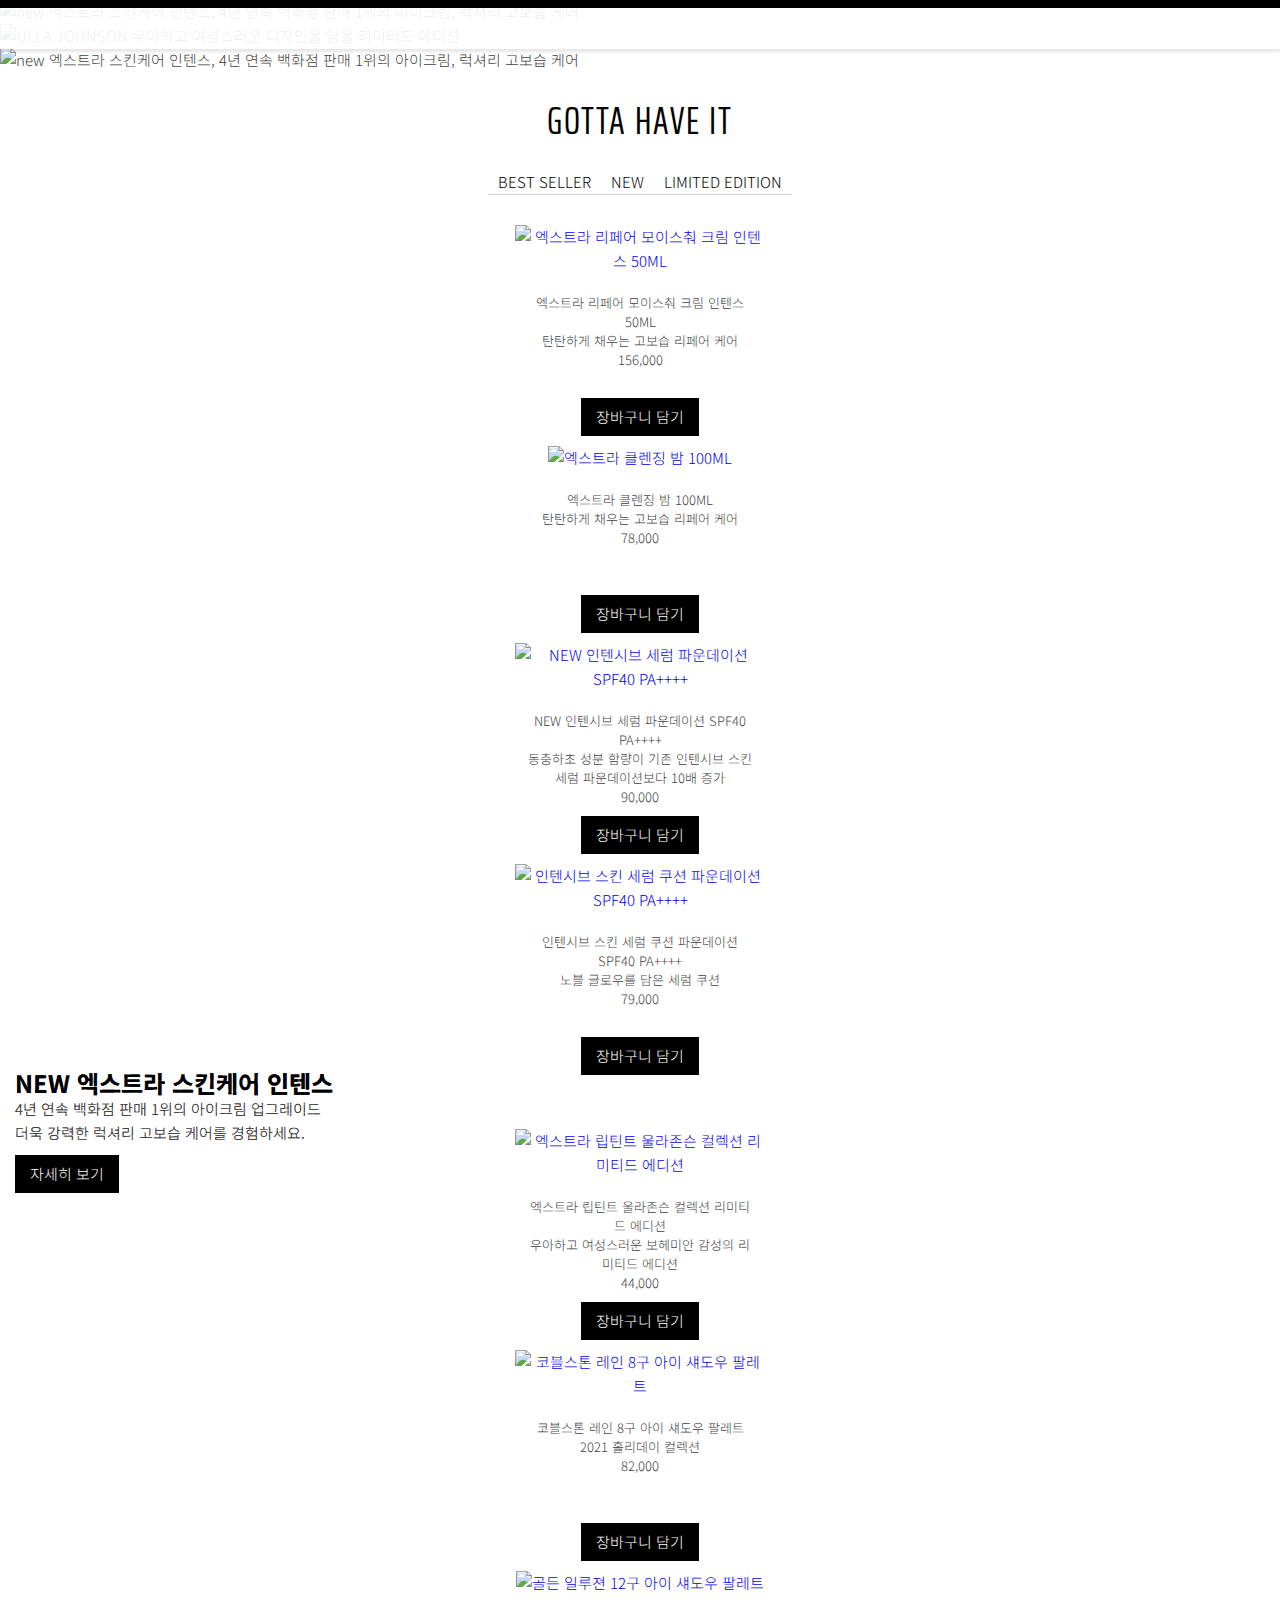
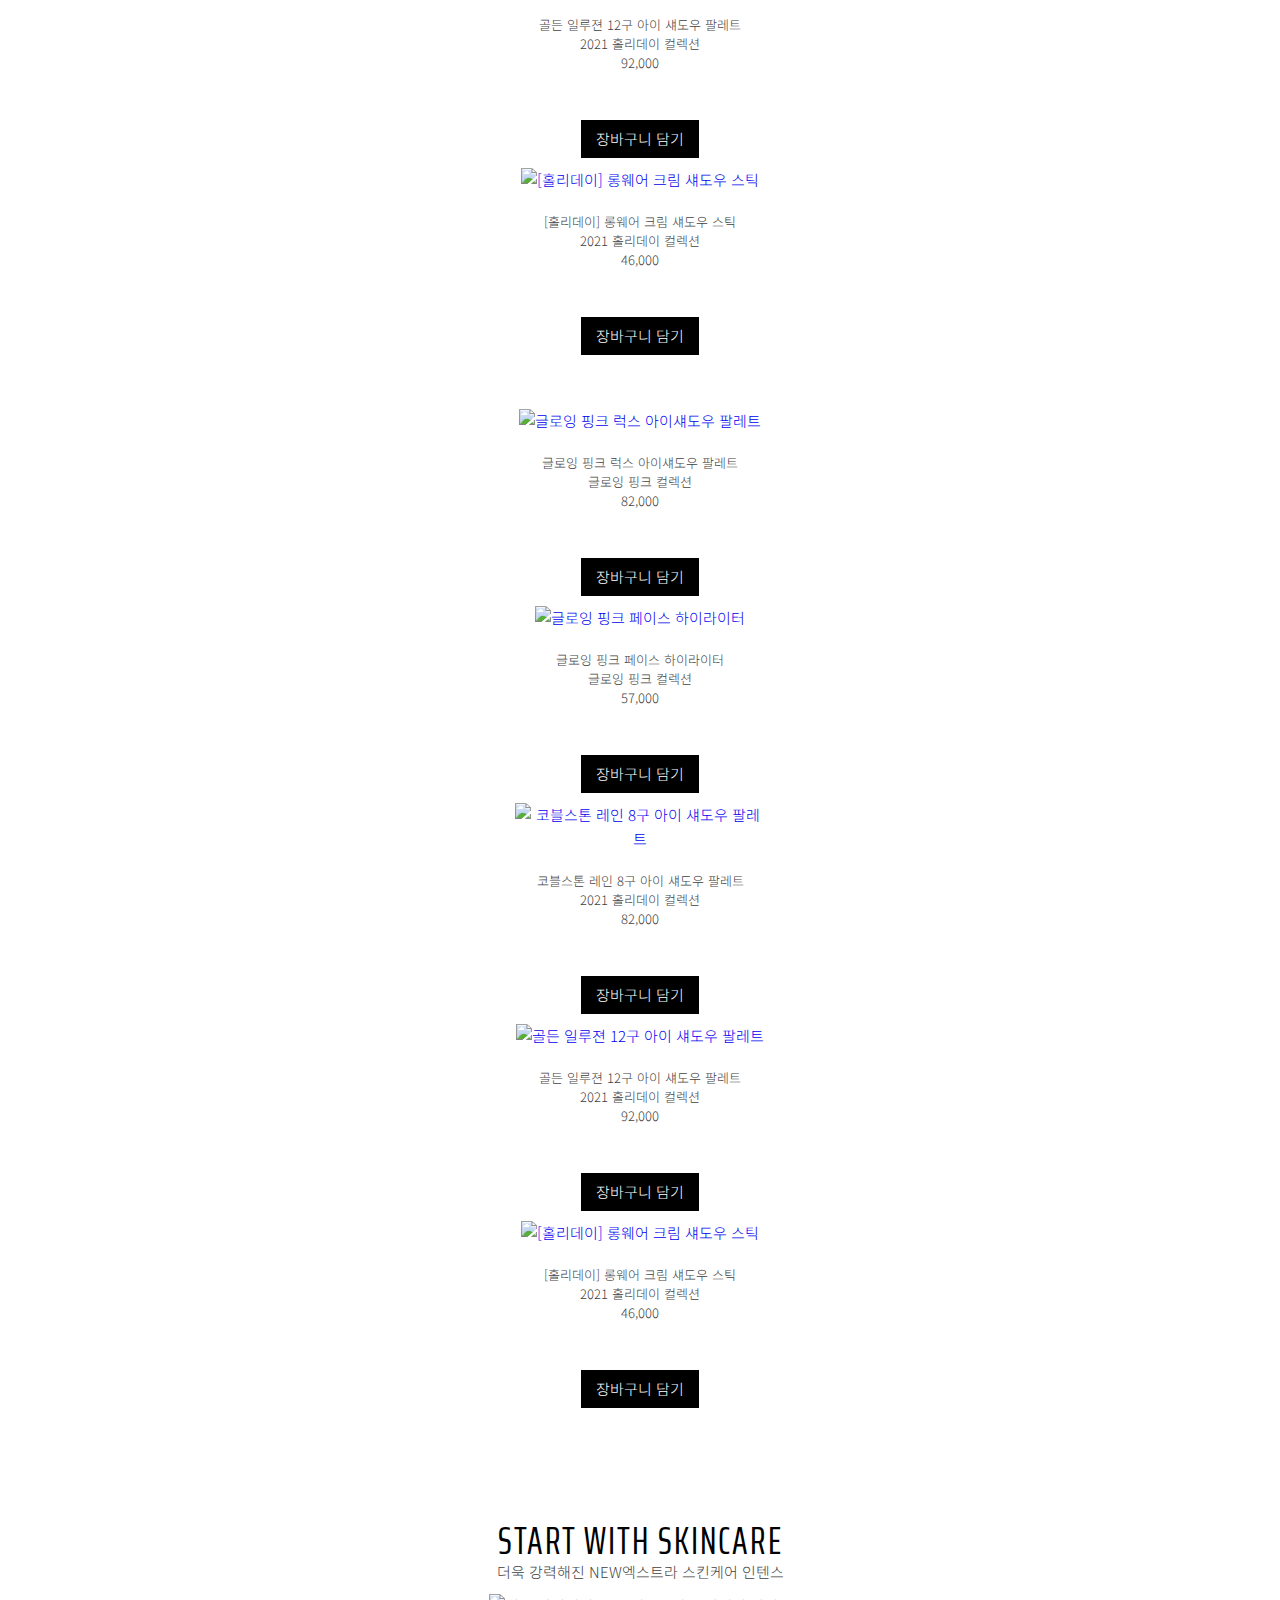
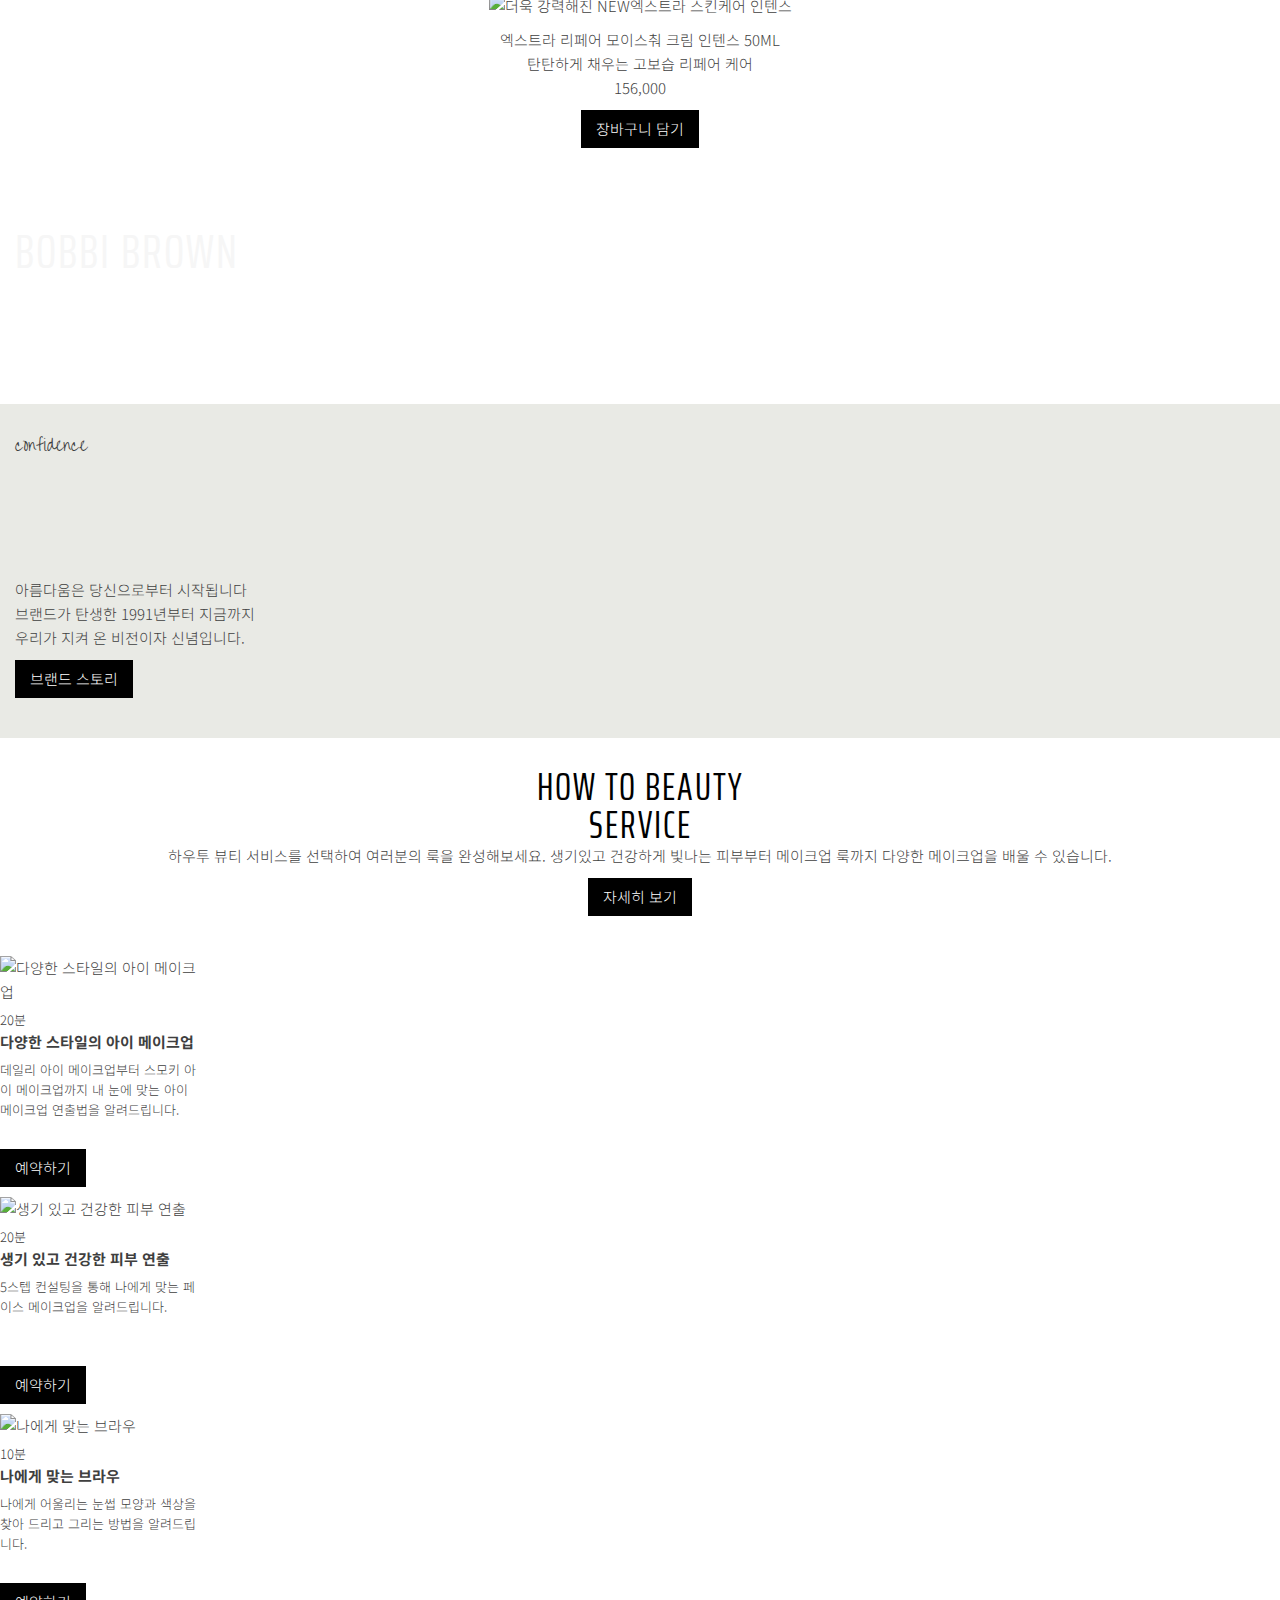
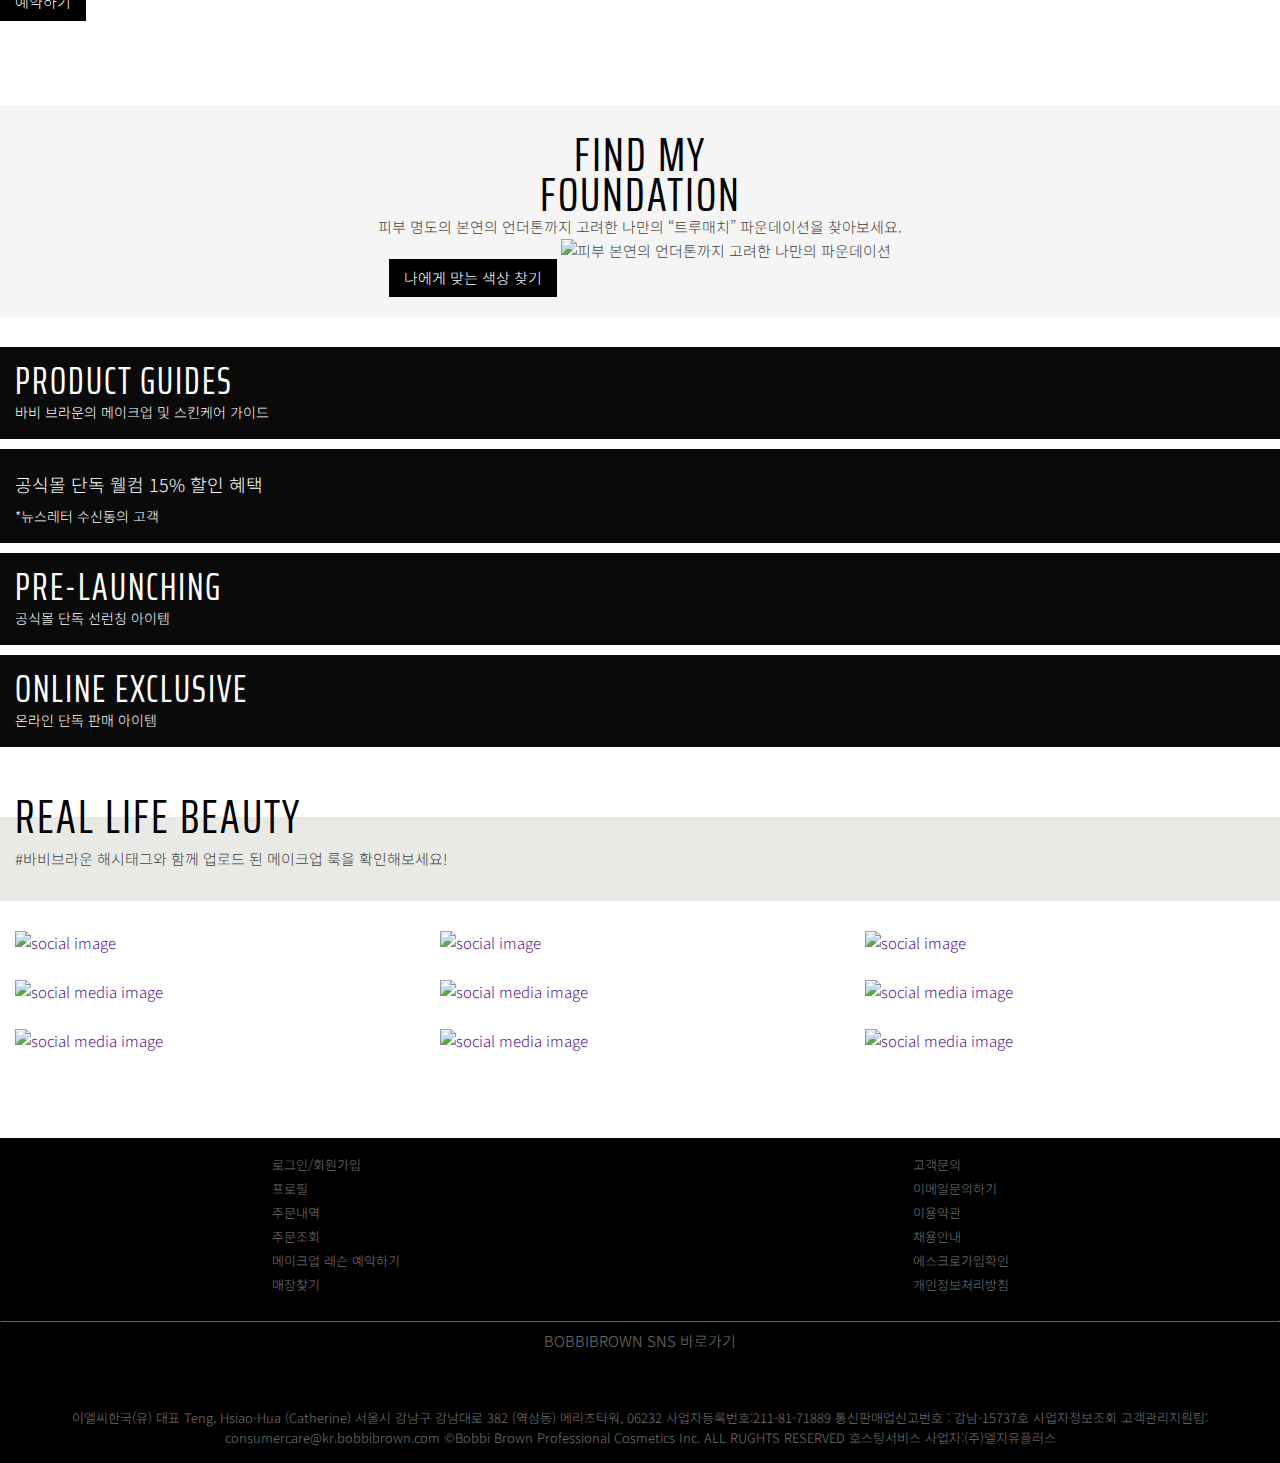
==== mobile/index.html @ a7381a96 "소스코드 업로드" ====
<!DOCTYPE html>
<html lang="ko">
<head>
    <meta charset="UTF-8">
    <meta http-equiv="X-UA-Compatible" content="IE=edge">
    <meta name="keywords" content="바비브라운 리뉴얼 개인 포트폴리오">    
    <meta name="description" content="바비브라운 리뉴얼 개인 포트폴리오 입니다">
    <meta name="viewport" content="width=device-width,initial-scale=1">
    <title>Home - BOBBIBROWN</title>
    <!--favicon-->
    <link rel="apple-touch-icon" sizes="57x57" href="images/favicon/apple-icon-57x57.png">
    <link rel="apple-touch-icon" sizes="60x60" href="images/favicon/apple-icon-60x60.png">
    <link rel="apple-touch-icon" sizes="72x72" href="images/favicon/apple-icon-72x72.png">
    <link rel="apple-touch-icon" sizes="76x76" href="images/favicon/apple-icon-76x76.png">
    <link rel="apple-touch-icon" sizes="114x114" href="images/favicon/apple-icon-114x114.png">
    <link rel="apple-touch-icon" sizes="120x120" href="images/favicon/apple-icon-120x120.png">
    <link rel="apple-touch-icon" sizes="144x144" href="images/favicon/apple-icon-144x144.png">
    <link rel="apple-touch-icon" sizes="152x152" href="images/favicon/apple-icon-152x152.png">
    <link rel="apple-touch-icon" sizes="180x180" href="images/favicon/apple-icon-180x180.png">
    <link rel="icon" type="image/png" sizes="192x192" href="images/favicon/android-icon-192x192.png">
    <link rel="icon" type="image/png" sizes="32x32" href="images/favicon/favicon-32x32.png">
    <link rel="icon" type="image/png" sizes="96x96" href="images/favicon/favicon-96x96.png">
    <link rel="icon" type="image/png" sizes="16x16" href="images/favicon/favicon-16x16.png">
    <link rel="manifest" href="images/favicon/manifest.json">
    <meta name="msapplication-TileColor" content="#ffffff">
    <meta name="msapplication-TileImage" content="images/favicon/ms-icon-144x144.png">
    <meta name="theme-color" content="#ffffff">
    <!-- Open graph -->
    <meta property="og:title" content="바비브라운 리뉴얼 개인 포트폴리오"/>
    <meta property="og:type" content="website"/>
    <meta property="og:url" content="http://suyeon30.dothome.co.kr/bobby_brown_renewal"/>
    <meta property="og:image" content="http://suyeon30.dothome.co.kr/bobby_brown_renewal/mobile/images/logo_fa.png"/>
    <meta property="og:description" content="바비브라운 리뉴얼 개인 포트폴리오 입니다."/>
    <!-- Global site tag (gtag.js) - Google Analytics -->
    <script async src="https://www.googletagmanager.com/gtag/js?id=G-91W7QT2H39"></script>
    <script>
        window.dataLayer = window.dataLayer || [];
        function gtag(){dataLayer.push(arguments);}
        gtag('js', new Date());
        gtag('config', 'G-91W7QT2H39');
    </script>
    <!-- modernizr -->
    <script src="https://cdnjs.cloudflare.com/ajax/libs/modernizr/2.8.3/modernizr.min.js" integrity="sha512-3n19xznO0ubPpSwYCRRBgHh63DrV+bdZfHK52b1esvId4GsfwStQNPJFjeQos2h3JwCmZl0/LgLxSKMAI55hgw==" crossorigin="anonymous" referrerpolicy="no-referrer"></script>
    <!-- jquery -->
    <script src="https://code.jquery.com/jquery-3.6.0.min.js" integrity="sha256-/xUj+3OJU5yExlq6GSYGSHk7tPXikynS7ogEvDej/m4=" crossorigin="anonymous"></script> 
    <!-- swiper js -->
    <link rel="stylesheet" href="https://unpkg.com/swiper@7/swiper-bundle.min.css"/>
    <script src="https://unpkg.com/swiper@7/swiper-bundle.min.js"></script>
    <!-- material icons -->
    <link rel="stylesheet" href="https://fonts.googleapis.com/icon?family=Material+Icons">
    
    <link rel="stylesheet" href="css/main.css">
    <script src="js/main.js"></script>
</head>
<body>
    <header class="fixed_header">
        <div class="container">      
            <div class="buttons_wrap">
                <button class="sprite aside">Aside Toggle Button</button>
                <button class="sprite search">search</button>
            </div>
            <h1 class="logo"><a href="index.html">logo</a></h1>
            <div class="buttons_wrap">
                <a href="login.html" class="sprite mypage">mypage</a>
                <a href="cart.html" class="sprite cart">cart</a>
            </div> 
        </div>
    </header>
    <main>
        <div class="search_form">  
            <button class="sprite close">닫기</button>  
            <form action="get">
                <input type="text" placeholder="검색" title="검색어 입력">
                <button class="sprite search">검색</button>
            </form>
        </div>
        <aside class="fif_pd">
            <button class="sprite close">Aside Toggle Button</button>
            <div class="aside_main">
                <ul class="main_menu">
                    <li><a href="">신제품</a>
                        <ul>
                            <li><a href="">신제품 전체보기</a></li>
                            <li><a href="">NEW 아이크림</a></li>
                            <li><a href="">NEW 모이스춰크림</a></li>
                            <li><a href="">NEW 클렌징 밤</a></li>
                            <li><a href="">세럼 파운데이션</a></li>
                            <li><a href="">톤업 세럼 프라이머</a></li>
                            <li><a href="">베스트셀러</a></li>
                            <li><a href="">머스트해브</a></li>
                            <li><a href="">MINIBAR</a></li>
                        </ul>
                    </li>
                    <li><a href="">베스트셀러</a>
                        <ul>
                            <li><a href="">엑스트라 립틴트</a></li>
                            <li><a href="">수딩 클렌징 오일</a></li>
                            <li><a href="">세럼 파운데이션</a></li>
                            <li><a href="">세럼 쿠션</a></li>
                        </ul>
                    </li>
                    <li><a href="">페이스</a>
                        <ul>
                            <li><a href="">NEW 세럼 파운데이션 출시</a></li>
                            <li><a href="">톤업 세럼 프라이머</a></li>
                            <li><a href="">퍼펙틀리 브라우 구매 혜택</a></li>
                            <li><a href="">파운데이션</a></li>
                            <li><a href="">쿠션</a></li>
                            <li><a href="">프라이머</a></li>
                            <li><a href="">코렉터 &amp; 컨실러</a></li>
                            <li><a href="">파우더</a></li>
                            <li><a href="">브러쉬</a></li>
                        </ul>
                    </li>
                    <li><a href="">메이크업</a>
                        <ul>
                            <li><a href="">바비 브라운 브라우 테스트</a></li>
                            <li><a href="">페이스</a></li>
                            <li><a href="">립</a></li>
                            <li><a href="">아이</a></li>
                            <li><a href="">치크</a></li>
                            <li><a href="">브러쉬 &amp; 툴</a></li>
                            <li><a href="">팔레트 &amp; 세트</a></li>
                            <li><a href="">Virtual Try-on</a></li>
                        </ul>
                    </li>
                    <li><a href="">스킨케어</a>
                        <ul>
                            <li><a href="">제품별</a></li>
                            <li><a href="">피부 고민별</a></li>
                            <li><a href="">피부 타입별</a></li>
                        </ul>
                    </li>
                    <li><a href="">버츄얼 서비스</a>
                        <ul>
                            <li><a href="">메이크업 레슨 예약하기</a></li>
                            <li><a href="">VIRTUAL TRY-ON</a></li>
                            <li><a href="">하우투 뷰티서비스</a></li>
                            <li><a href="">나에게 꼭 맞는 파운데이션 찾기</a></li>
                            <li><a href="">PRODUCT GUIDES</a></li>
                        </ul>
                    </li>
                    <li><a href="">브랜드 스토리</a>
                        <ul>
                            <li><a href="">바비 브라운 스토리</a></li>
                            <li><a href="">바비 브라운 프로 아티스트</a></li>
                            <li><a href="">프로 아티스트 팁</a></li>
                            <li><a href="">성분 용어 사전</a></li>
                            <li><a href="">소셜 갤러리</a></li>
                        </ul>
                    </li>
                    <li><a href="">공식몰 단독 혜택</a>
                        <ul>
                            <li><a href="">온라인 단독 판매</a></li>
                            <li><a href="">MINI BAR</a></li>
                        </ul>
                    </li>
                </ul>
                <div class="user_menu">
                    <ul>
                        <li><a href="">로그인/회원가입</a></li>
                        <li><a href="">내정보</a></li>
                        <li><a href="">매장찾기</a></li>
                        <li><a href="">바비 브라운 멤버쉽 혜택</a></li>
                        <li><a href="">메이크업 레슨 예약</a></li>
                        <li><a href="">고객센터</a></li>
                    </ul>
                </div>
            </div>
        </aside>
        <section class="main_slide">
            <div class="slide_wrapper swiper mySwiper">
                <ul class="swiper-wrapper">
                    <li class="swiper-slide">
                        <img src="https://res.cloudinary.com/suyeon/image/upload/v1648837965/bobbibrown/mobile/slide_01_bkefnw.jpg" alt="new 엑스트라 스킨케어 인텐스, 4년 연속 백화점 판매 1위의 아이크림, 럭셔리 고보습 케어">
                        <div class="slide_content container">
                            <h2>NEW 엑스트라 스킨케어 인텐스</h2>
                            <p>
                                4년 연속 백화점 판매 1위의 아이크림 업그레이드 <br>
                                더욱 강력한 럭셔리 고보습 케어를 경험하세요.
                            </p>
                            <a href="" class="btn">자세히 보기</a>
                        </div>
                    </li>
                    <li class="swiper-slide">
                        <img src="https://res.cloudinary.com/suyeon/image/upload/v1648837965/bobbibrown/mobile/slide_02_yufjym.jpg" alt="ULLA JOHNSON 우아하고 여성스러운 디자인을 담을 리미티드 에디션">
                        <div class="slide_content wh container">
                            <h2>ULLA JOHNSON</h2>
                            <p>
                                우아하고 여성스러운 디자인을 담은 리미티드 에디션<br>
                                엑스트라 립 틴트 &amp; 롱웨어 크림섀도우 스틱 듀오
                            </p>
                            <a href="" class="btn">자세히 보기</a>
                        </div>
                    </li>
                    <li class="swiper-slide">
                        <img src="https://res.cloudinary.com/suyeon/image/upload/v1648837964/bobbibrown/mobile/slide_03_mhy3ru.jpg" alt="new 엑스트라 스킨케어 인텐스, 4년 연속 백화점 판매 1위의 아이크림, 럭셔리 고보습 케어">
                        <div class="slide_content container">
                            <h2>NEW 엑스트라 스킨케어 인텐스</h2>
                            <p>
                                4년 연속 백화점 판매 1위의 아이크림 업그레이드 <br>
                                더욱 강력한 럭셔리 고보습 케어를 경험하세요.
                            </p>
                            <a href="" class="btn">자세히 보기</a>
                        </div>
                    </li>
                </ul>
                <div class="swiper-button-next"></div>
                <div class="swiper-button-prev"></div>
                <div class="swiper-pagination"></div>
            </div>
        </section>
        <section class="item_tab thirty_zero_pd">
            <h2 class="en_title en_small">gotta have it</h2>
            <ul class="item_tab_menu thirty_zero_pd">
                <li><a href="">best seller</a></li>
                <li><a href="">new</a></li>
                <li><a href="">limited edition</a></li>
            </ul>
            <div class="item_tab_content swiper">
                <ul class="best swiper-wrapper">
                    <li class="item swiper-slide">
                        <a href="detail.html">
                            <img src="https://res.cloudinary.com/suyeon/image/upload/v1648839425/bobbibrown/mobile/best_01_ilh0as.jpg" alt="엑스트라 리페어 모이스춰 크림 인텐스 50ML">
                            <div class="item_desc">
                                <h3>엑스트라 리페어 모이스춰 크림 인텐스 50ML</h3>
                                <p>탄탄하게 채우는 고보습 리페어 케어</p>
                                <p>156,000</p>
                            </div>
                        </a>
                        <a href="" class="btn">장바구니 담기</a>
                    </li>
                    <li class="item swiper-slide">
                        <a href="detail.html">
                            <img src="https://res.cloudinary.com/suyeon/image/upload/v1648839425/bobbibrown/mobile/best_02_nc1odf.jpg" alt="엑스트라 클렌징 밤 100ML">
                            <div class="item_desc">
                                <h3>엑스트라 클렌징 밤 100ML</h3>
                                <p>탄탄하게 채우는 고보습 리페어 케어</p>
                                <p>78,000</p>
                            </div>
                        </a>
                        <a href="" class="btn">장바구니 담기</a>
                    </li>
                    <li class="item swiper-slide">
                        <a href="detail.html">
                            <img src="https://res.cloudinary.com/suyeon/image/upload/v1648839425/bobbibrown/mobile/best_03_w9vkco.jpg" alt="NEW 인텐시브 세럼 파운데이션 SPF40 PA++++">
                            <div class="item_desc">
                                <h3>NEW 인텐시브 세럼 파운데이션 SPF40 PA++++</h3>
                                <p>동충하초 성분 함량이 기존 인텐시브 스킨 세럼 파운데이션보다 10배 증가</p>
                                <p>90,000</p>
                            </div>
                        </a>
                        <a href="" class="btn">장바구니 담기</a>
                    </li>
                    <li class="item swiper-slide">
                        <a href="detail.html">
                            <img src="https://res.cloudinary.com/suyeon/image/upload/v1648839426/bobbibrown/mobile/best_04_e7rahe.jpg" alt="인텐시브 스킨 세럼 쿠션 파운데이션 SPF40 PA++++">
                            <div class="item_desc">
                                <h3>인텐시브 스킨 세럼 쿠션 파운데이션 SPF40 PA++++</h3>
                                <p>노블 글로우를 담은 세럼 쿠션</p>
                                <p>79,000</p>
                            </div>
                        </a>
                        <a href="" class="btn">장바구니 담기</a>
                    </li>
                </ul>
                <div class="thirty_zero_pd">
                    <div class="swiper-pagination"></div>
                </div>
            </div>
            <div class="item_tab_content swiper">
                <ul class="new swiper-wrapper">
                    <li class="item swiper-slide">
                        <a href="detail.html">
                            <img src="https://res.cloudinary.com/suyeon/image/upload/v1648840747/bobbibrown/mobile/new_01_fkmc2q.jpg" alt="엑스트라 립틴트 울라존슨 컬렉션 리미티드 에디션">
                            <div class="item_desc">
                                <h3>엑스트라 립틴트 울라존슨 컬렉션 리미티드 에디션</h3>
                                <p>우아하고 여성스러운 보헤미안 감성의 리미티드 에디션</p>
                                <p>44,000</p>
                            </div>
                        </a>
                        <a href="" class="btn">장바구니 담기</a>
                    </li>
                    <li class="item swiper-slide">
                        <a href="detail.html">
                            <img src="https://res.cloudinary.com/suyeon/image/upload/v1648844244/bobbibrown/mobile/new_02_fvsb2q.jpg" alt="코블스톤 레인 8구 아이 섀도우 팔레트">
                            <div class="item_desc">
                                <h3>코블스톤 레인 8구 아이 섀도우 팔레트</h3>
                                <p>2021 홀리데이 컬렉션</p>
                                <p>82,000</p>
                            </div>
                        </a>
                        <a href="" class="btn">장바구니 담기</a>
                    </li>
                    <li class="item swiper-slide">
                        <a href="detail.html">
                            <img src="https://res.cloudinary.com/suyeon/image/upload/v1648839792/bobbibrown/mobile/new_03_fywrga.jpg" alt="골든 일루젼 12구 아이 섀도우 팔레트">
                            <div class="item_desc">
                                <h3>골든 일루젼 12구 아이 섀도우 팔레트</h3>
                                <p>2021 홀리데이 컬렉션</p>
                                <p>92,000</p>
                            </div>
                        </a>
                        <a href="" class="btn">장바구니 담기</a>
                    </li>
                    <li class="item swiper-slide">
                        <a href="detail.html">
                            <img src="https://res.cloudinary.com/suyeon/image/upload/v1648840747/bobbibrown/mobile/new_04_vwo8al.jpg" alt="[홀리데이] 롱웨어 크림 섀도우 스틱">
                            <div class="item_desc">
                                <h3>[홀리데이] 롱웨어 크림 섀도우 스틱</h3>
                                <p>2021 홀리데이 컬렉션</p>
                                <p>46,000</p>
                            </div>
                        </a>
                        <a href="" class="btn">장바구니 담기</a>
                    </li> 
                </ul>
                <div class="thirty_zero_pd">
                    <div class="swiper-pagination"></div>
                </div>
            </div>
            <div class="item_tab_content swiper">
                <ul class="limit swiper-wrapper">
                    <li class="item swiper-slide">
                        <a href="detail.html">
                            <img src="https://res.cloudinary.com/suyeon/image/upload/v1648840661/bobbibrown/mobile/limit_01_cwcmnl.jpg" alt="글로잉 핑크 럭스 아이섀도우 팔레트"> 
                            <div class="item_desc">
                                <h3>글로잉 핑크 럭스 아이섀도우 팔레트</h3>
                                <p>글로잉 핑크 컬렉션</p>
                                <p>82,000</p>
                            </div>     
                        </a>
                        <a href="" class="btn">장바구니 담기</a>
                    </li>
                    <li class="item swiper-slide">
                        <a href="detail.html">
                            <img src="https://res.cloudinary.com/suyeon/image/upload/v1648840661/bobbibrown/mobile/limit_02_qxyg1g.jpg" alt="글로잉 핑크 페이스 하이라이터">
                            <div class="item_desc">
                                <h3>글로잉 핑크 페이스 하이라이터</h3>
                                <p>글로잉 핑크 컬렉션</p>
                                <p>57,000</p>
                            </div>        
                        </a>
                        <a href="cart.html" class="btn">장바구니 담기</a>
                    </li>
                    <li class="item swiper-slide">
                        <a href="detail.html">
                            <img src="https://res.cloudinary.com/suyeon/image/upload/v1648844244/bobbibrown/mobile/new_02_fvsb2q.jpg" alt="코블스톤 레인 8구 아이 섀도우 팔레트">
                            <div class="item_desc">
                                <h3>코블스톤 레인 8구 아이 섀도우 팔레트</h3>
                                <p>2021 홀리데이 컬렉션</p>
                                <p>82,000</p>
                            </div>
                        </a>
                        <a href="" class="btn">장바구니 담기</a>
                    </li>
                    <li class="item swiper-slide">
                        <a href="detail.html">
                            <img src="https://res.cloudinary.com/suyeon/image/upload/v1648839792/bobbibrown/mobile/new_03_fywrga.jpg" alt="골든 일루젼 12구 아이 섀도우 팔레트">
                            <div class="item_desc">
                                <h3>골든 일루젼 12구 아이 섀도우 팔레트</h3>
                                <p>2021 홀리데이 컬렉션</p>
                                <p>92,000</p>
                            </div>
                        </a>
                        <a href="" class="btn">장바구니 담기</a>
                    </li>
                    <li class="item swiper-slide">
                        <a href="detail.html">
                            <img src="https://res.cloudinary.com/suyeon/image/upload/v1648840747/bobbibrown/mobile/new_04_vwo8al.jpg" alt="[홀리데이] 롱웨어 크림 섀도우 스틱">
                            <div class="item_desc">
                                <h3>[홀리데이] 롱웨어 크림 섀도우 스틱</h3>
                                <p>2021 홀리데이 컬렉션</p>
                                <p>46,000</p>
                            </div>
                        </a>
                        <a href="" class="btn">장바구니 담기</a>
                    </li>
                </ul>
                <div class="thirty_zero_pd">
                    <div class="swiper-pagination"></div>
                </div>
            </div>
        </section>
        <section class="care thirty_fif_pd">
            <h2 class="en_title en_small">start with skincare</h2>
            <p>더욱 강력해진 NEW엑스트라 스킨케어 인텐스</p>
            <img src="https://res.cloudinary.com/suyeon/image/upload/v1648840806/bobbibrown/mobile/care_hivtum.jpg" alt="더욱 강력해진 NEW엑스트라 스킨케어 인텐스">
            <div>
                <ul>
                    <li>
                        <h3>엑스트라 리페어 모이스춰 크림 인텐스 50ML</h3>
                        <p>탄탄하게 채우는 고보습 리페어 케어</p>
                        <p>156,000</p>
                        <a href="" class="btn">장바구니 담기</a>
                    </li>
                </ul>
            </div>
        </section>
        <section class="makeup thirty_fif_pd">        
            <h2 class="hidden">make up</h2>
            <p class="moving_text en_title">bobbi brown</p>
            <ul class="makeup_links">
                <li class="lips">
                    <a href="list.html">
                        <img src="https://res.cloudinary.com/suyeon/image/upload/v1648840895/bobbibrown/mobile/makeup_lips_zp9zxb.jpg" alt="makeup lips">
                        <p class="link en_title">lips</p>
                    </a>
                </li>
                <li class="eyes">
                    <a href="list.html">
                        <img src="https://res.cloudinary.com/suyeon/image/upload/v1648840895/bobbibrown/mobile/makeup_eye_w8yce0.jpg" alt="makeup eyes">
                        <p class="link en_title">eyes</p>
                    </a>
                </li>
                <li class="face">
                    <a href="list.html">
                        <img src="https://res.cloudinary.com/suyeon/image/upload/v1648840895/bobbibrown/mobile/makeup_face_dcgw18.jpg" alt="makeup face">
                        <p class="link en_title">face</p>
                    </a>
                </li>
                <li class="cheek">
                    <a href="list.html">
                        <img src="https://res.cloudinary.com/suyeon/image/upload/v1648839164/bobbibrown/mobile/makeup_cheek_vecog3.jpg" alt="makeup cheek">
                        <p class="link en_title">cheek</p>
                    </a>
                </li>
            </ul>
        </section>
        <section class="brand thirty_fif_pd">
            <p class="title_small">confidence</p>
            <h2 class="en_title">
                <span>beauty</span>
                <span>begins</span>
                <span>with you</span>
            </h2>
            <p>
                아름다움은 당신으로부터 시작됩니다<br>
                브랜드가 탄생한 1991년부터 지금까지<br>
                우리가 지켜 온 비전이자 신념입니다.
            </p>
            <a href="#" class="btn">브랜드 스토리</a>
        </section>
        <section>
            <div class="how_to thirty_zero_pd">
                <h2 class="en_title en_small">
                    how to beauty<br>
                    service
                </h2>
                <p>
                    하우투 뷰티 서비스를 선택하여 여러분의 룩을 완성해보세요.
                    생기있고 건강하게 빛나는 피부부터 메이크업 룩까지 다양한 메이크업을 배울 수 있습니다.
                </p>
                <a href="" class="btn">자세히 보기</a>
            </div>
            <div class="how_to_wrap swiper">  
                <ul class="how_to_list swiper-wrapper">
                    <li class="swiper-slide">
                        <img src="https://res.cloudinary.com/suyeon/image/upload/v1648838793/bobbibrown/mobile/howto_01_laj9zm.jpg" alt="다양한 스타일의 아이 메이크업">
                        <div class="how_to_desc">
                            <p class="">20분</p>
                            <h3>다양한 스타일의 아이 메이크업</h3>
                            <p>데일리 아이 메이크업부터 스모키 아이 메이크업까지 내 눈에 맞는 아이 메이크업 연출법을 알려드립니다.</p>
                        </div>
                        <a href="" class="btn">예약하기</a>
                    </li>
                    <li class="swiper-slide">
                        <img src="https://res.cloudinary.com/suyeon/image/upload/v1648838794/bobbibrown/mobile/howto_02_gxt2yd.jpg" alt="생기 있고 건강한 피부 연출">
                        <div class="how_to_desc">
                            <p class="">20분</p>
                            <h3>생기 있고 건강한 피부 연출</h3>
                            <p>5스텝 컨설팅을 통해 나에게 맞는 페이스 메이크업을 알려드립니다.</p>
                        </div>
                        <a href="" class="btn">예약하기</a>
                    </li>
                    <li class="swiper-slide">
                        <img src="https://res.cloudinary.com/suyeon/image/upload/v1648838793/bobbibrown/mobile/howto_03_jzy9vj.jpg" alt="나에게 맞는 브라우">
                        <div class="how_to_desc">
                            <p class="">10분</p>
                            <h3>나에게 맞는 브라우</h3>
                            <p>나에게 어울리는 눈썹 모양과 색상을 찾아 드리고 그리는 방법을 알려드립니다.</p>
                        </div>
                        <a href="" class="btn">예약하기</a>
                    </li>
                </ul>
                <div>
                    <div class="swiper-pagination"></div>
                </div>
            </div>
        </section>
        <section class="find_fd">
            <h2 class="en_title">
                <span>find my</span>
                <span>foundation</span>
            </h2>
            <p>피부 명도의 본연의 언더톤까지 고려한 나만의 &ldquo;트루매치&rdquo; 파운데이션을 찾아보세요.</p>
            <a href="#" class="btn">나에게 맞는 색상 찾기</a>
            <img src="https://res.cloudinary.com/suyeon/image/upload/v1648838927/bobbibrown/mobile/find_fd_laeaf4.jpg" alt="피부 본연의 언더톤까지 고려한 나만의 파운데이션">
        </section>
        <section class="shop_content thirty_zero_pd">
            <h2 class="hidden thirty_zero_pd">shop content</h2>
            <ul>
                <li>
                    <a href="">
                        <h3 class="en_title en_small">product guides</h3>
                        <p>바비 브라운의 메이크업 및 스킨케어 가이드</p>
                    </a>
                </li>
                <li>
                    <a href="">
                        <h3>공식몰 단독 웰컴 15% 할인 혜택</h3>
                        <p>*뉴스레터 수신동의 고객</p>
                    </a>
                </li>
                <li>
                    <a href="">
                        <h3 class="en_title en_small">pre-launching</h3>
                        <p>공식몰 단독 선런칭 아이템</p>
                    </a>
                </li>
                <li>
                    <a href="">
                        <h3 class="en_title en_small">online exclusive</h3>
                        <p>온라인 단독 판매 아이템</p>
                    </a>
                </li>
            </ul>
        </section>
        <section class="sns thirty_zero_pd ">
            <div class="sns_bg thirty_fif_pd">
                <h2 class="en_title">real life beauty</h2>
                <p>#바비브라운 해시태그와 함께 업로드 된 메이크업 룩을 확인해보세요!</p>
            </div>
            <div class="container">
                <ul>
                    <li><a href=""><img src="https://res.cloudinary.com/suyeon/image/upload/v1648837964/bobbibrown/mobile/sns_01_opww6d.jpg" alt="social image"></a></li>
                    <li><a href=""><img src="https://res.cloudinary.com/suyeon/image/upload/v1648837964/bobbibrown/mobile/sns_02_jxyxbj.jpg" alt="social image"></a></li>
                    <li><a href=""><img src="https://res.cloudinary.com/suyeon/image/upload/v1648837964/bobbibrown/mobile/sns_03_oabg1g.jpg" alt="social image"></a></li>
                    <li><a href=""><img src="https://res.cloudinary.com/suyeon/image/upload/v1648837964/bobbibrown/mobile/sns_04_mneyfr.jpg" alt="social media image"></a></li>
                    <li><a href=""><img src="https://res.cloudinary.com/suyeon/image/upload/v1648837964/bobbibrown/mobile/sns_05_wazmvs.jpg" alt="social media image"></a></li>
                    <li><a href=""><img src="https://res.cloudinary.com/suyeon/image/upload/v1648837965/bobbibrown/mobile/sns_06_kqhpu8.jpg" alt="social media image"></a></li>
                    <li><a href=""><img src="https://res.cloudinary.com/suyeon/image/upload/v1648837965/bobbibrown/mobile/sns_07_kwlg97.jpg" alt="social media image"></a></li>
                    <li><a href=""><img src="https://res.cloudinary.com/suyeon/image/upload/v1648837965/bobbibrown/mobile/sns_08_mist46.jpg" alt="social media image"></a></li>
                    <li><a href=""><img src="https://res.cloudinary.com/suyeon/image/upload/v1648837965/bobbibrown/mobile/sns_09_doodhv.jpg" alt="social media image"></a></li>
                </ul>
            </div>
        </section>
        <button class="go_top"><span class="material-icons">north</span></button>
    </main>
    <footer>
        <div class="container">
            <ul>
                <li><a href="">로그인/회원가입</a></li>
                <li><a href="">프로필</a></li>
                <li><a href="">주문내역</a></li>
                <li><a href="">주문조회</a></li>
                <li><a href="">메이크업 레슨 예약하기</a></li>
                <li><a href="">매장찾기</a></li>
            </ul>    
            <ul>
                <li><a href="">고객문의</a></li>
                <li><a href="">이메일문의하기</a></li>
                <li><a href="">이용약관</a></li>
                <li><a href="">채용안내</a></li>
                <li><a href="">에스크로가입확인</a></li>
                <li><a href="">개인정보처리방침</a></li>
            </ul>
        </div>
        <hr>
        <p>BOBBIBROWN SNS 바로가기</p>
        <ul class="shortcut_sns">
            <li><a href="" target="_blank" rel="noreferrer noopener" class="sprite facebook">facebook</a></li>
            <li><a href="" target="_blank" rel="noreferrer noopener" class="sprite pinterest">pinterest</a></li>
            <li><a href="" target="_blank" rel="noreferrer noopener" class="sprite instagram">instagram</a></li>
            <li><a href="" target="_blank" rel="noreferrer noopener" class="sprite youtube">youtube</a></li>
        </ul>
        <address>
            <p>
                이엘씨한국(유) 대표 Teng, Hsiao-Hua (Catherine)
                서울시 강남구 강남대로 382 (역삼동) 메리츠타워, 06232
                사업자등록번호:211-81-71889
                통신판매업신고번호 : 강남-15737호 <a href="">사업자정보조회</a> 
                고객관리지원팀: <a href="mailto:consumercare@kr.bobbibrown.com">consumercare@kr.bobbibrown.com</a>
                &copy;Bobbi Brown Professional
                Cosmetics Inc. ALL RUGHTS RESERVED
                호스팅서비스 사업자:(주)엘지유플러스
            </p>
        </address>
    </footer>
</body>
</html>
---- mobile/css/main.css ----
@import url(reset.css);
@import url('https://fonts.googleapis.com/css2?family=Noto+Sans+KR:wght@300;400;700&display=swap');
@import url('https://fonts.googleapis.com/css2?family=Saira+Extra+Condensed&display=swap');
@import url('https://fonts.googleapis.com/css2?family=Over+the+Rainbow&display=swap');
@import url('https://fonts.googleapis.com/css2?family=Libre+Baskerville:wght@400;700&display=swap');
/* font-family: 'Saira Extra Condensed', sans-serif; */
/* font-family: 'Over the Rainbow', cursive; */
/* font-family: 'Libre Baskerville', serif; */
body {
    font-family: 'Noto Sans KR', sans-serif;
    font-size: 15px;
    line-height: 24px;
    font-weight: 300;
    color: #3F3F3F;
    overflow-y: auto;
    -ms-overflow-style: none;
}
body::-webkit-scrollbar {
    display: none;
    width: 0 !important;
}
body.open_aside,
body.search_open {
    overflow: hidden;
}
p,h1,h2,h3 {
    cursor: default;
}
.en_title {
    font-family: 'Saira Extra Condensed', sans-serif;
    font-weight: 400;
    text-transform: uppercase;
    letter-spacing: 2px;
    font-size: 48px;
    line-height: 40px;
}
.en_small {
    font-size: 38px;
    line-height: 38px;
}
.title_small {
    font-family: 'Over the Rainbow', cursive;
    font-size: 16px;
}
h2 {
    font-size: 28px;
    line-height: 28px;
    color:#000;
}
img {
    width: 100%;
    vertical-align: top;
}
.container {
    padding: 0 15px;
}
.thirty_zero_pd {
    padding: 30px 0;
}
.thirty_fif_pd {
    padding: 30px 15px;
}
.fif_pd {
    padding: 15px;
}
.hidden {
    display: none;
}
a {
    text-decoration: none;
}
.go_top {
    position: fixed; 
    width: 40px; 
    height: 40px; 
    border-radius: 20px;
    background: rgba(0,0,0,.2); 
    right: 30px; 
    bottom: 50px;
    border: none;
    padding: 0;
    z-index: 5;
    display: none;
}
.go_top span {
    line-height: 40px;
    color: #fff; 
}
.btn {
    background: #000;
    color: #fff;
    padding: 7px 15px;
    display: inline-block;
    margin: 10px 0;
    border: none;
}
.sprite {
    background: url('https://res.cloudinary.com/suyeon/image/upload/v1648843747/bobbibrown/mobile/sprite_yopt1s.png') no-repeat;
    background-size: 204px 43px;
    text-indent: -9999em;
    border: none;
    padding: 0;
    display: block;
}
.sprite.search {
    width: 19px;
    height: 19px;
}
.sprite.cart {
    width: 14px;
    height: 19px;
    background-position: -23.5px 0;
}
.sprite.mypage {
    width: 14px;
    height: 19px;
    background-position: -23px -22px;
}
.sprite.aside {
    width: 18px;
    height: 18px;
    background-position: -45px 0.5px;
}
.sprite.close {
    width: 18px;
    height: 18px;
    background-position: -45px -22.5px;
}
.sprite.goback {
    width: 19px;
    height: 15px;
    background-position: 0 -24px;
}
.sprite.facebook {
    width: 30px;
    height: 30px;
    background-position: -69px 0;
}
.sprite.pinterest {
    width: 30px;
    height: 30px;
    background-position: -103px 0;
}
.sprite.instagram {
    width: 30px;
    height: 30px;
    background-position: -137px 0;
}
.sprite.youtube {
    width: 30px;
    height: 30px;
    background-position: -171px 0;
}
.close_btn {
    text-indent: -9999em;
    border: none;
    background-color: transparent;
    position: relative;
    cursor: pointer;
    padding: 0;
}
.close_btn:before,
.close_btn:after {
    content: '';
    position: absolute;
    background-color: #666;
    left: 50%;
    top: 50%;
    transform: translate(-50%,-50%) rotate(45deg);
}
.close_btn:before {
    width: 1px;
    height: 15px;
}
.close_btn:after {
    width: 15px;
    height: 1px;
}
/*---------HEADER---------*/
.fixed_header {
    position: fixed;
    left: 0; 
    top: 0; 
    right: 0;
    z-index: 5;
    background: rgba(255,255,255,.9);
    box-shadow: 0 3px 3px rgba(0,0,0,.1);
}
header {
    border-top: 8px solid #000;
}
header >.container {
    display: flex;
    align-items: center;
    gap: 30px;
    padding: 11px 15px 15px;
}
.fixed_header >.container {
    display: flex;
    justify-content: space-between;
    align-items: center;
    padding: 11px 15px;
}
.buttons_wrap {
    display: flex;
    gap: 10px;
}
main {
    position: relative;
}
.search_form {
    position: fixed;
    left: 0;
    right: 0;
    top: 0;
    bottom: 0;
    background: #fff;
    z-index: 55;
    display: none;
    border-top: 8px solid #000;
    padding: 15px;
}
.search_open .search_form {
    display: block;
}
.search_form form {
    height: 35px;
    display: flex;
    align-items: center;
    justify-content: center;
}
.search_form input{
    border: none;
    border-bottom: 3px solid #000;
    height: 100%;
    width: 60%;
}
.search_form input:focus {
    outline: none;
}
.search_form >p {
   text-align: right;
   padding: 0 5%;
   margin-bottom: 20px;
}
.search_form input[type='text'],
input[type='number'],
textarea {
  font-size: 16px;
}
.header {
    display: flex;
    justify-content: space-between; 
    padding: 10px 0px;
}
.logo a {
    display: block;
    width: 150px;
    height: 19px;
    background: url('https://res.cloudinary.com/suyeon/image/upload/v1648845937/bobbibrown/mobile/logo_x2_khuhzq.png') no-repeat;
    background-size: 100% 100%;
    text-indent: -9999em;
}
/*---------ASIDE---------*/
aside {
    position: fixed;
    background: #fff;
    top: 0;
    bottom: 0;
    width: 100%;
    right: 100%;
    transition: .3s;
    z-index: 999;
    overflow-y: auto;
    box-sizing: border-box;
    border-top: 8px solid #000;
}
.open_aside aside {
    right: 0;
}
aside .main_menu {
    margin: 30px 0;
}
aside .main_menu > li {
    font-size: 20px;
    padding: 10px 0;
    border-bottom: 1px solid rgb(228, 228, 228);
}
aside .main_menu > li >ul {
    padding: 20px 0;
    display: none;
}
aside .main_menu > li >ul >li {
    font-size: 15px;
    line-height: 35px;
}
aside ul li a {
    color: #000;
}
aside .aside {
    position: absolute;
    top: 2%;
    right: 4%;
}
/*--------main_slide--------*/
.slide_content {
    position: absolute;
    left: 0;
    top: 18%;
}
.slide_content.wh >* {
    color: #fff;
}
.slide_content.wh h2 {
    font-family: 'Libre Baskerville', serif; 
    font-size: 28px;
}
.slide_content.wh .btn {
    background: #fff;
    color:#000;
}
.main_slide .swiper-pagination {
    top: 92%;
    width: 85%;
    left: 7.5%;    
    border-radius: 2px;
    overflow: hidden;
}
.main_slide .swiper-pagination-progressbar-fill {
    background: rgb(44, 44, 44);
}
.swiper-button-next,
.swiper-button-prev {
    color: rgba(0,0,0,.2);
}
.slide_content h2 {
    font-size: 24px;
    font-weight: bold;
}
/* ---------tab--------- */
.item_tab,.care,.how_to {
    text-align: center;
}
.item_tab_menu {
    display: flex;
    justify-content: center;
}
.item_tab_menu >li {
    border-bottom: 1px solid #d4d4d4;
    text-transform: uppercase;
} 
.item_tab_menu >li a {
    padding: 3px 10px;
    color: #000;
}
.item_tab_menu >li.active {
    border-bottom: 1px solid #000;
}
.item_tab_content .item {
    width: 250px;
    margin: 0 auto;
}
.item_tab_content .item_desc {
    margin-top: 20px;
    padding: 0 10px;
    font-size: 13px;
    line-height: 19px;
    color: rgb(63, 63, 63);
    height: 95px;
}
.swiper-pagination-bullet-active {
    background: #666;
}
.item_tab_content > div,
.how_to_wrap >div {
    position: relative;
    height: 24px;
    padding: 10px 0;
}
.item_tab_content .swiper-pagination,
.how_to_wrap .swiper-pagination {
    left: 50%;
    top: 50%;
    bottom: 0;
    transform: translate(-50%,-50%);
}
.how_to_wrap >div {
    margin-bottom: 30px;
}
.care li{
    padding: 10px 0;
}
.care > p {
    padding-bottom: 10px;
}
/* ---------find foundation--------- */
.find_fd {
    background: #F5F5F5;
    text-align: center;
    padding-top: 30px;
}
.find_fd >p {
   padding: 0 40px;
    width: 100%;
    box-sizing: border-box;
    display: inline-block;
}
.find_fd .btn {
    margin:20px auto;
}
/* ---------MAKE UP--------- */
.makeup,
.brand {
    overflow: hidden;
}
.makeup .moving_text {
    text-transform: uppercase;
    color: #F6F6F6;
    font-size: 48px;
    line-height: 48px;
}
.makeup_links {
    display: flex;
    flex-wrap: wrap;
    gap: 2%;
}
.makeup_links > li {
    width: 49%;
    position: relative;
    margin-bottom: 2%;
    opacity: 0;
}
.makeup_links.active > li:nth-child(odd){
    animation: fadeRight .5s 0.3s forwards;
}
.makeup_links.active > li:nth-child(even){
    animation: fadeLeft .5s 0.3s forwards;
}
@keyframes fadeRight {
    0%{transform: translateX(-100%); opacity: 0;}
    100%{transform: translateX(0); opacity: 1;}
}
@keyframes fadeLeft {
    0%{transform: translateX(100%); opacity: 0;}
    100%{transform: translateX(0); opacity: 1;}
}
.makeup_links a {
    display: block;
    color: #fff;
}
.makeup_links .link {
    position: absolute;
    left: 50%;
    top: 50%;
    transform:translate(-50%,-50%);
    font-size: 40px;
}
/* --------- BRAND --------- */
.brand {
    background-color: rgb(233, 234, 229);
}
.brand h2 span,
.find_fd h2 span {
    display: block;
}
.brand h2 {
    opacity: 0;
}
.brand.active h2 {
    animation: fadeRight .5s 0.3s forwards;
}
/* --------- HOW TO --------- */
.slick-slide {
    margin: 0 5px;
}
.how_to_desc{
    height: 135px;
}
.how_to_desc h3{
   font-weight: bold;
}
.how_to_desc p{
   font-size: 13px;
   line-height: 20px;
   padding-top: 6px;
}
.how_to_list li{
    width: 200px;
}
.shop_content li {
    padding: 15px 15px;
    background:rgb(10, 10, 10);
    margin-bottom: 10px;
}
.shop_content .en {
    font-size: 24px;
}
.shop_content li a {
    color: #fff;
}
.shop_content li p {
    font-size: 14px;
}
.shop_content li:nth-child(2) h3 {
    font-size: 18px;
    line-height: 40px;
}
/* --------- SNS --------- */
.sns_bg {
    background: #E9EAE5;
    position: relative;
}
.sns_bg h2 {
    position: absolute;
    top: 0;
    left: 15px;
    transform: translateY(-50%);
}
.sns ul {
    display: flex;
    flex-wrap: wrap;
    gap: 2%;
}
.sns ul li {
    width: 32%;
    margin-bottom: 2%;
}
.sns .container {
    margin: 30px 0;
}
/* --------- FOOTER --------- */
footer {
    background: #000;
    text-align: center;
    color: #757474;
}
footer a,
footer > p {
    color: #757474;
    font-weight: 300;
}
footer >.container {
    display: flex;
    flex-wrap: wrap;
    justify-content: space-around;
    text-align: left;
    padding: 15px 15px;
}
footer li:not(.shortcut_sns li) {
    font-size: 13px;
}
footer .shortcut_sns {
    display: flex;
    justify-content: center;
    gap: 5px;
    padding: 5px 0;
}
footer address {
    font-size: 13px;
    line-height: 20px;
    padding: 15px 15px;
}
/* --------- list.html --------- */
.product_list_top {
    position: relative;
}
.product_list_top h2 {
    position: absolute;
    left: 50%;
    top: 50%;
    transform: translate(-50%,-50%);
    color: #fff;
    white-space: nowrap;
}
.filter_sort {
    display: flex;
    justify-content: space-between;
    font-size: 13px;
}
.filter {
    border: 1px solid rgb(99, 98, 98);
    width: 45%;
    border: 1px solid #ccc;
    padding: 0 10px;
    box-sizing: border-box;
}
.filter h2 {
    font-size: 16px;
    line-height: 27px;
    margin: 0;
    font-size: 13px;
    color: #666;
}
.product_list {
    display: flex;
    flex-wrap: wrap;
    justify-content: space-between;
    gap: 4%;
}
.product_list li {
    width: 48%;
    display: flex;
    flex-direction: column;
    align-items: center;
    justify-content: center;
    margin-bottom: 4%;
}
.product_list li a:first-child {
    color: #666;
}
.product_list .product_desc {
    display: flex;
    flex-direction: column;
    align-items: center;
    text-align: center;
    font-size: 13px;
}
.product_desc .desc {
    font-size: 12px;
}
.read_more {
    display: block;
    margin: 20px auto;
}
/* --------- login.html --------- */
.login_top {
    width: 40%;
    margin: 70px auto 0;
    text-align: center;
}
.join_form form {
    width: 80%;
    margin: 0 auto;
}
.join_form fieldset {
    display: flex;
    flex-direction: column;
    justify-content: center;
    gap: 4px;
}
.join_form fieldset > div {
    text-align: center; 
}
.join_form .input {
    width: 100%;
    padding: 7px 15px;
    box-sizing: border-box;
    line-height: 24px;
    border: 1px solid rgb(163, 163, 163);
}
.join_form .input:focus {
    outline: none;
}
.join_form .btn {
    width: 100%;
    box-sizing: border-box;
    line-height: 24px;
}
.join_form p {
    font-size: 13px;
}
.join_form p > a {
    text-decoration: underline;
    color: #666;
}
.join_form input.error {
    border-color: red;
    box-shadow: 0 0 6px rgba(255,0,0,0.4);
}
/* --------- detail.html --------- */
.location {
    display: flex;
    justify-content: space-between;
}
.location ul {
    display: flex;
    justify-content: space-between;
}
.location a {
    color:#666;
}
.location ul li:not(:last-child):after {
    content: '/';
    padding: 0 5px;
}
.product_title {
    display: flex;
    justify-content: space-between;
}
.rating i {
    color:rgb(134, 134, 134);
}
.product_slide .swiper-slide {
    display: flex;
    justify-content: center;
    align-items: center;
    margin-bottom: 30px;
}
.product_slide img {
    width:60%;
}
.color_title {
    font-size: 19px;
}
.product_price {
    display: flex;
    flex-direction: column;
    gap: 5px;
    border: 1px solid;
    border-color: #f3f3f3 transparent #f3f3f3 transparent;
}
.product_price > div {
    display: flex;
    justify-content: space-between;
}
.right {
    text-align: right;
}
.left {
    text-align: left;
}
.total {
    font-size: 18px;
    font-weight: bold;
}
.unitprice span {
    font-size: 12px;
}
.mycolor {
    display: flex;
    flex-direction: column;
    text-align: center;
    gap: 20px;
}
.color_box {
    display: flex;
    justify-content: center;
    gap: 20px;
}
.colors {
    display: flex;
    justify-content: center;
    align-items: center;
    flex-wrap: wrap;
    gap: 5px;
}
.colors span {
    width: 25px;
    height: 25px;
    background: #ccc;
    text-indent: -9999em;
    cursor: pointer;
    border: 1px solid transparent;
}
.colors span.active {
    border: 1px solid #000;
}
.select_wrap {
    position: relative;
}
select { 
    -webkit-appearance: none;
    -moz-appearance: none; 
    appearance: none;
    border: 1px solid #ccc;
    color: #666;
    font-weight: lighter;
    background-color: #fff;
}
.sort .select_wrap,
.mycolor .select_wrap {
    width: 45%;
}
.sort select,
.select_colors {
    padding: 3px 10px;
    width: 100%;
    height: 100%;
    line-height: 19px;
}
.select_wrap:before {
    content: '';
    position: absolute;
    right: 10px;
    top: 50%;
    transform: translateY(-75%) rotate(45deg);
    width: 6px;
    height: 6px;
    border: 1px solid;
    border-color: transparent #666 #666 transparent;
    background-color: #fff; 
}
.product_list .colors {
    gap: 0;
    width: 119px;
    padding: 5px 0;
}
.product_list .colors span {
    gap: 0;
    width: 15px;
    height: 15px;
    border-radius: 0;
    border:none;
}
.btn_wrap {
    display: flex;
    justify-content: center;
    gap: 2%;
    text-align: center;
}
.btn_wrap button {
    width: 49%;
}
.product_tabs .tab_menu {
    display: flex;
    justify-content: center;
}
.product_tabs .tab_menu li {
    border-bottom: 1px solid #d4d4d4;
    text-transform: uppercase;
    font-size: 18px;
    line-height: 29px;
}
.product_tabs .tab_menu a {
    color:#000;
}
.product_tabs .tab_menu >li a {
    padding: 3px 10px;
    color: #000;
}
.product_tabs .tab_menu li.active {
    border-bottom: 1px solid #000;
}
.detail_guide li {
    position: relative;
}
.detail_guide li:before {
    content: '';
    position: absolute;
    left: 0;
    top: 0;
    right: 0;
    bottom: 0;
    background:rgba(0,0,0,.3);
}
.detail_guide li div {
    position: absolute;
    left: 50%;
    top: 50%;
    transform: translate(-50%,-50%);
    width: 80%;
}
.detail_guide li h2,
.detail_guide li p {
    color:#fff;
}
.detail_guide .right a {
    color:#fff;
    text-decoration: underline;
}
.section h2 {
    border-bottom: 1px solid rgb(226, 224, 224);
    padding: 10px 15px;
    margin: 0;
    cursor: pointer;
    background: rgb(243, 243, 243);
    font-size: 22px;
    line-height: 22px;
}
.section >p {
    display: none;
    padding: 20px 15px;
}
.tab_contents > div{
    display: none;
}
.reviews_list li {
    padding: 5px 0;
    display: flex;
    flex-direction: column;
    gap: 5px;
    border-bottom: 1px solid rgb(231, 231, 231);
}
.reviews_list li p {
    display: flex;
    gap: 30px;
}
.tab_contents .btn_sort {
    display: flex;
    justify-content: flex-end;
    gap: 15px;
}
.tab_contents .btn_sort .btn {
    margin:0;
}
.flex {
    display: flex;
}
.flex_dc_jc {
    flex-direction: column;
    justify-content: center;
    align-items: center;
}
.reviews_photo ul {
    display: flex;
    flex-wrap: wrap;
    gap: 2%;
}
.reviews_photo li{
    width: 32%;
    margin-bottom: 2%;
    border:1px solid rgb(243, 243, 243);
    box-sizing: border-box;
}
.pagination >ol {
    display: flex;
    justify-content: center;
    gap: 10px;
}
.pagination a {
    color: #666;
}
.pagination li.active a {
    color:#000;
    font-weight: bold;
}
/* --------- cart.html --------- */
.cart_list ul {
    display: flex;
    flex-direction: column;
    gap: 10px;
    margin: 10px 0;
}
.cart_list ul li {
    display: flex;
    flex-direction: column;
    border: 1px solid rgb(243, 243, 243);
    padding: 0 15px 15px;
}
.cart_box_top {
    display: flex;
    justify-content: space-between;
    align-items: center;
}
.cart_box {
    display: flex;
}
.cart_box >a {
    display: block;
    width: 40%;
}
.cart_box .cart_desc {
    display: flex;
    flex-direction: column;
    justify-content: center;
    flex: 1;
    padding: 15px;
    gap: 15px;
}
.cart_desc > div {
    display: flex;
    justify-content: space-between;
}
.count_wrap {
    font-size: 16px;
    display: flex;
    align-items: center;
    gap: 8px;
    line-height: 16px;
}
.count_wrap a {
    color: #666;
    border: 1px solid rgb(243, 243, 243);
    padding: 4.5px 7px;
    background: #f7f7f7;
    font-size: 21px;
}
.count_wrap a:first-child {
    padding: 4.5px 9px;
}
.estimate {
    background: #f7f7f7;
    border: 1px solid rgb(243, 243, 243);
    display: flex;
    flex-direction: column;
    justify-content: flex-end;
}
.estimate .items li {
    display: flex;
    justify-content: space-between;
}
.estimate .items {
    border-bottom: 1px solid rgb(226, 226, 226);
    padding-bottom: 15px;
    margin-bottom: 15px;
}
.estimate_wrap .buttons_wrap {
    display: flex;
    flex: 1;
    flex-direction: column;
    gap: 0;
    text-align: center;
}
.estimate_wrap .buttons_wrap .btn {
    margin: 10px 0 0;
}
footer hr {
    border-color: #111;
}
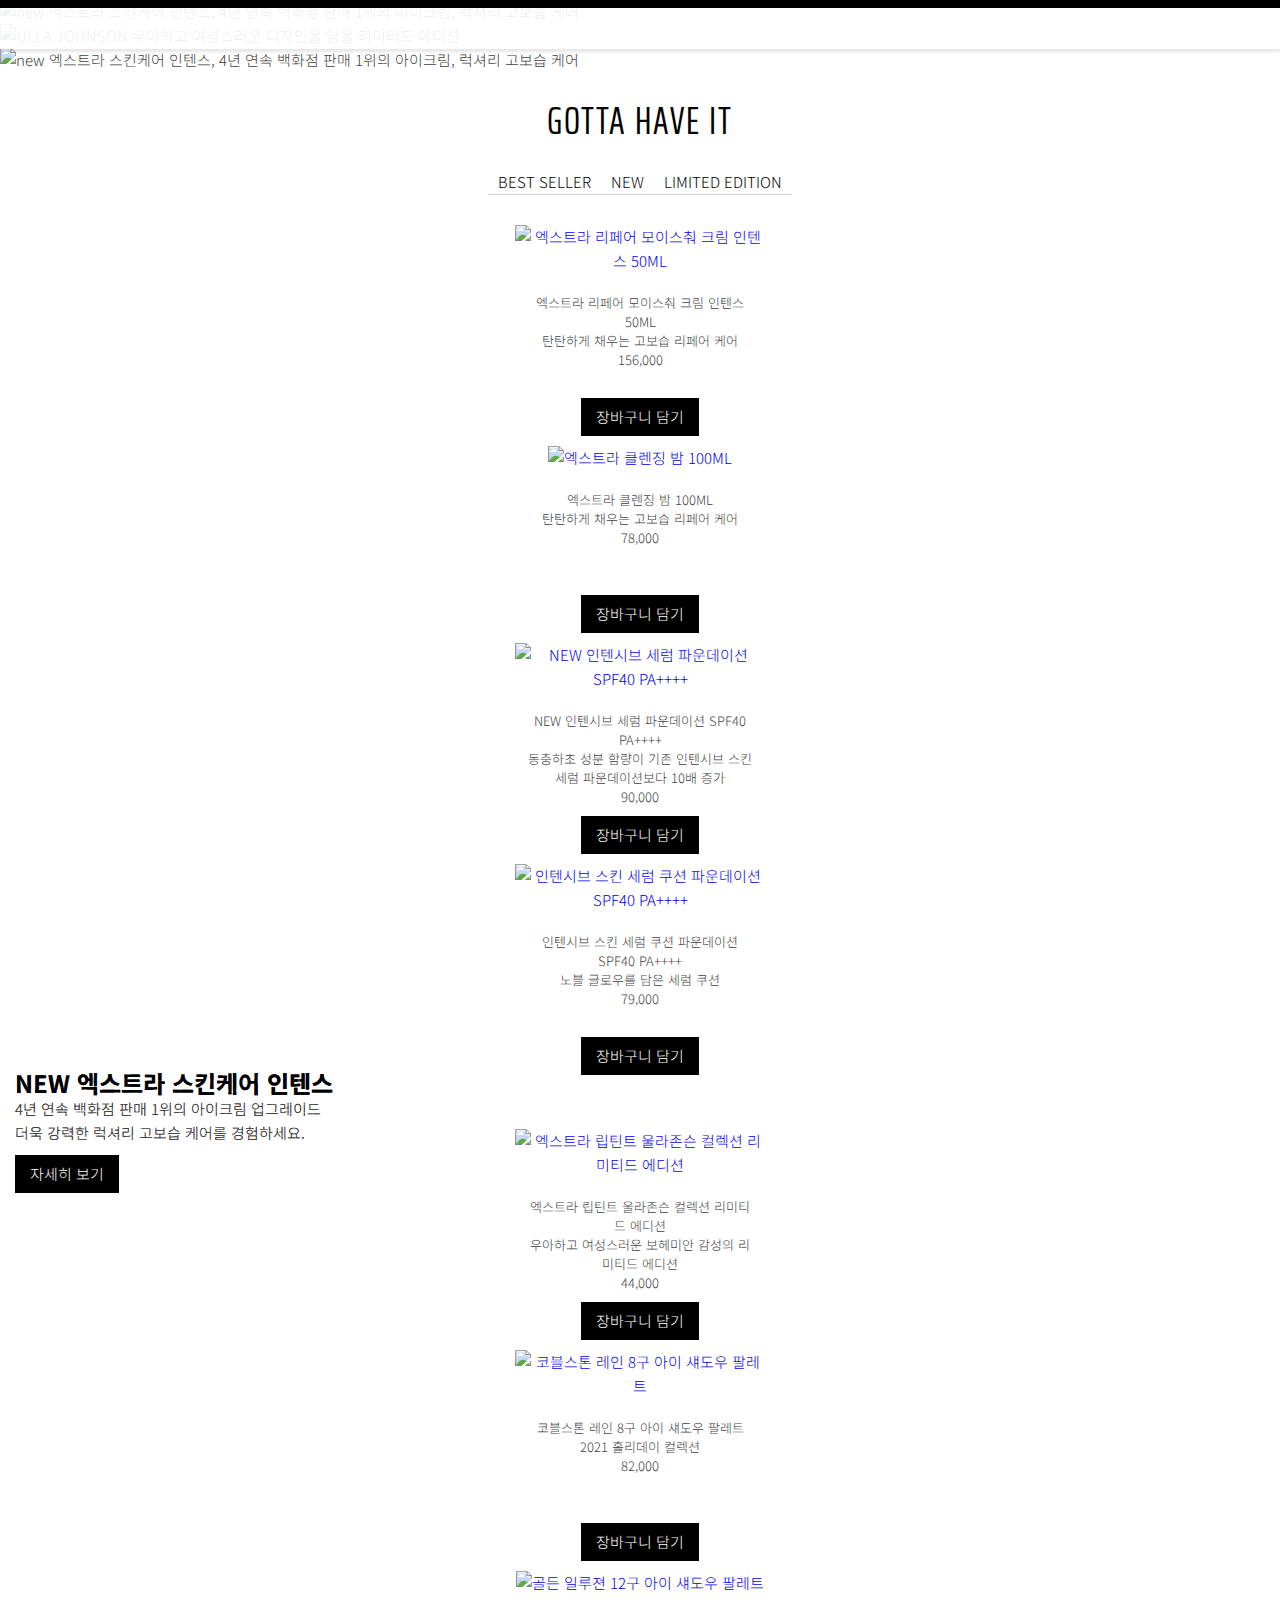
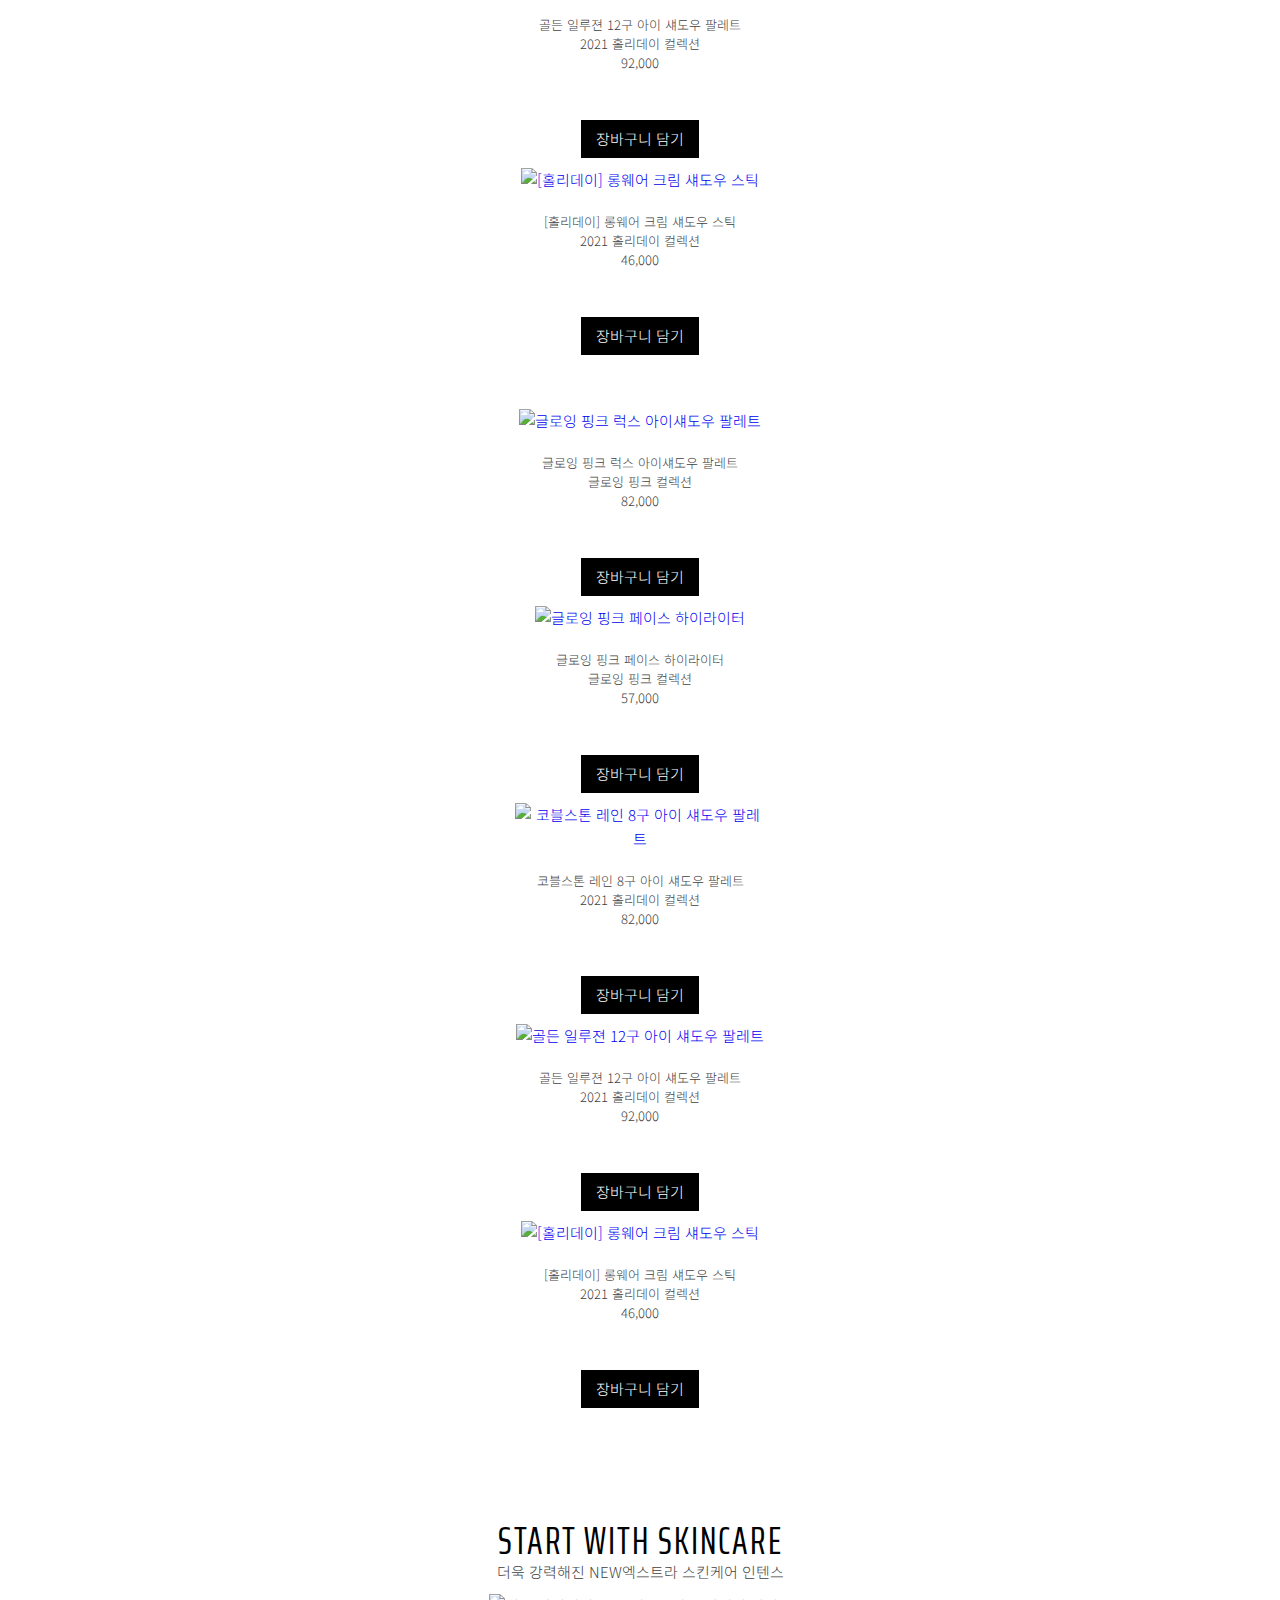
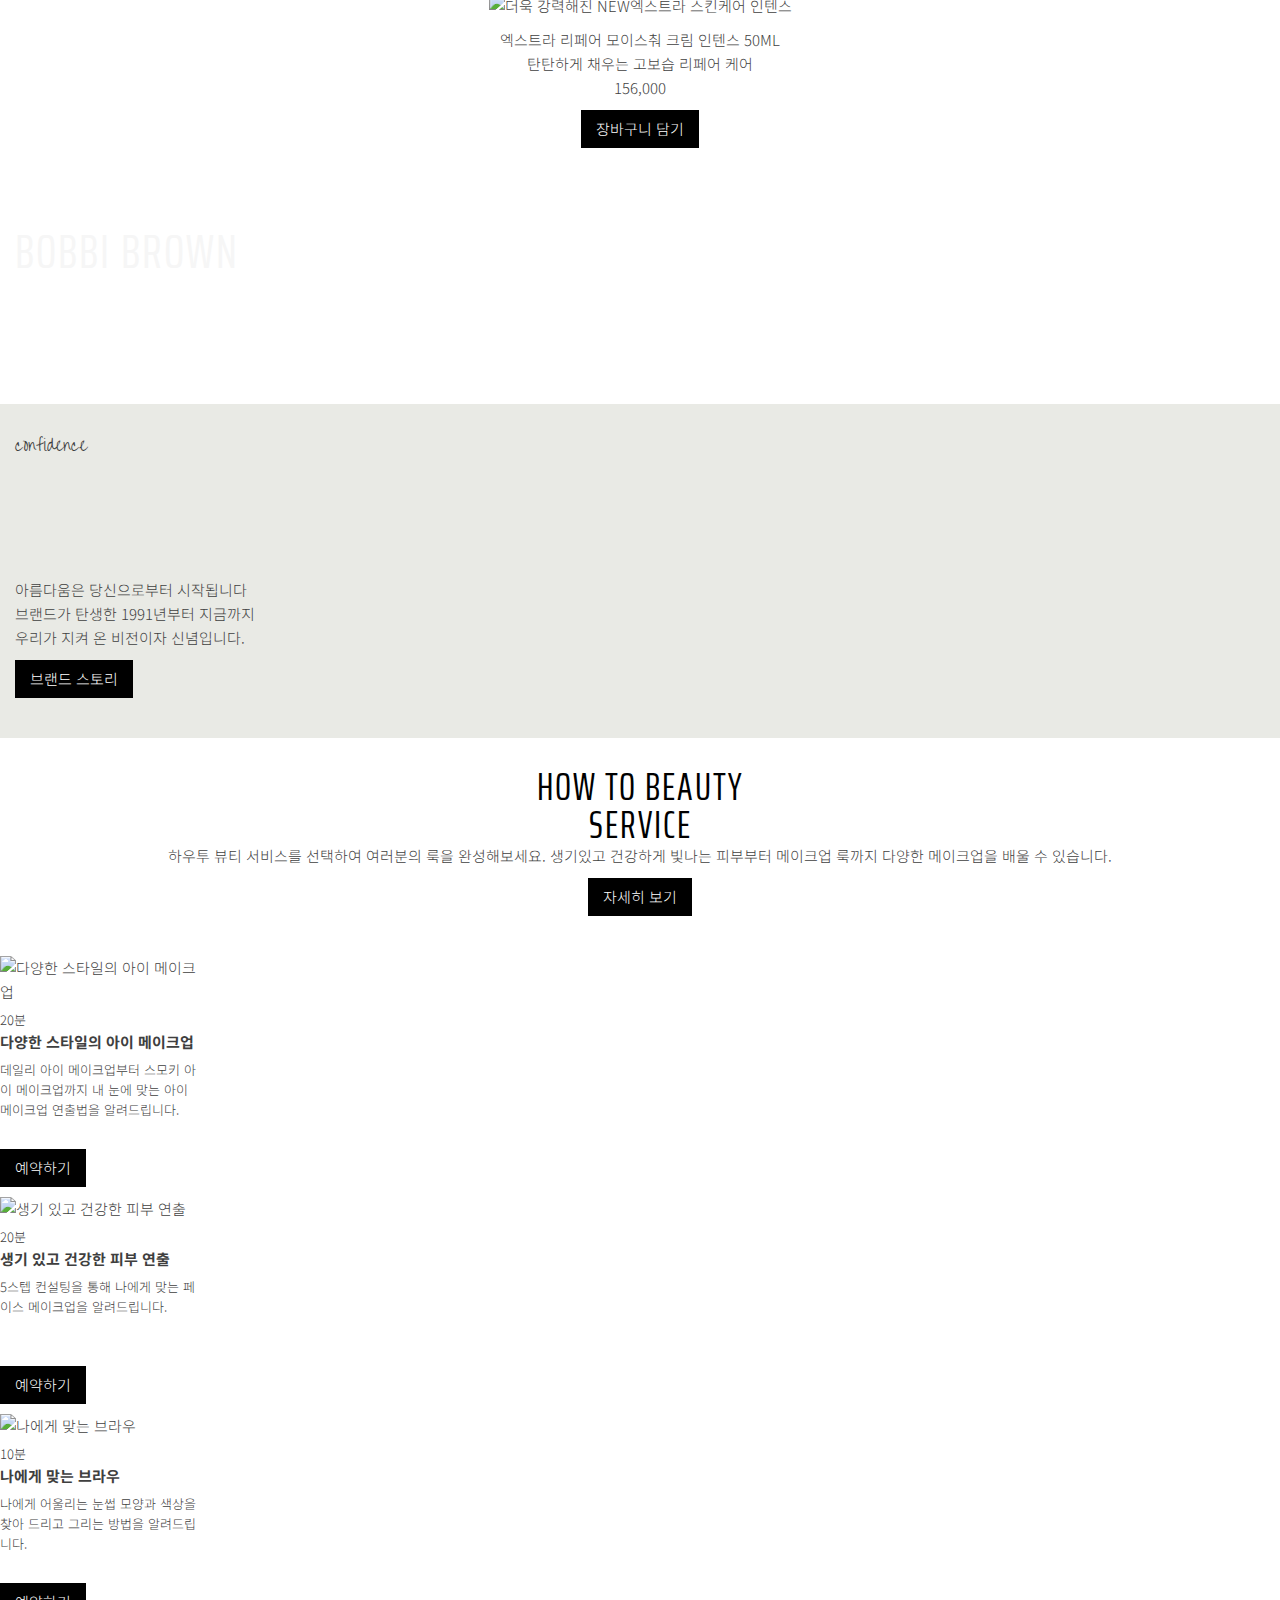
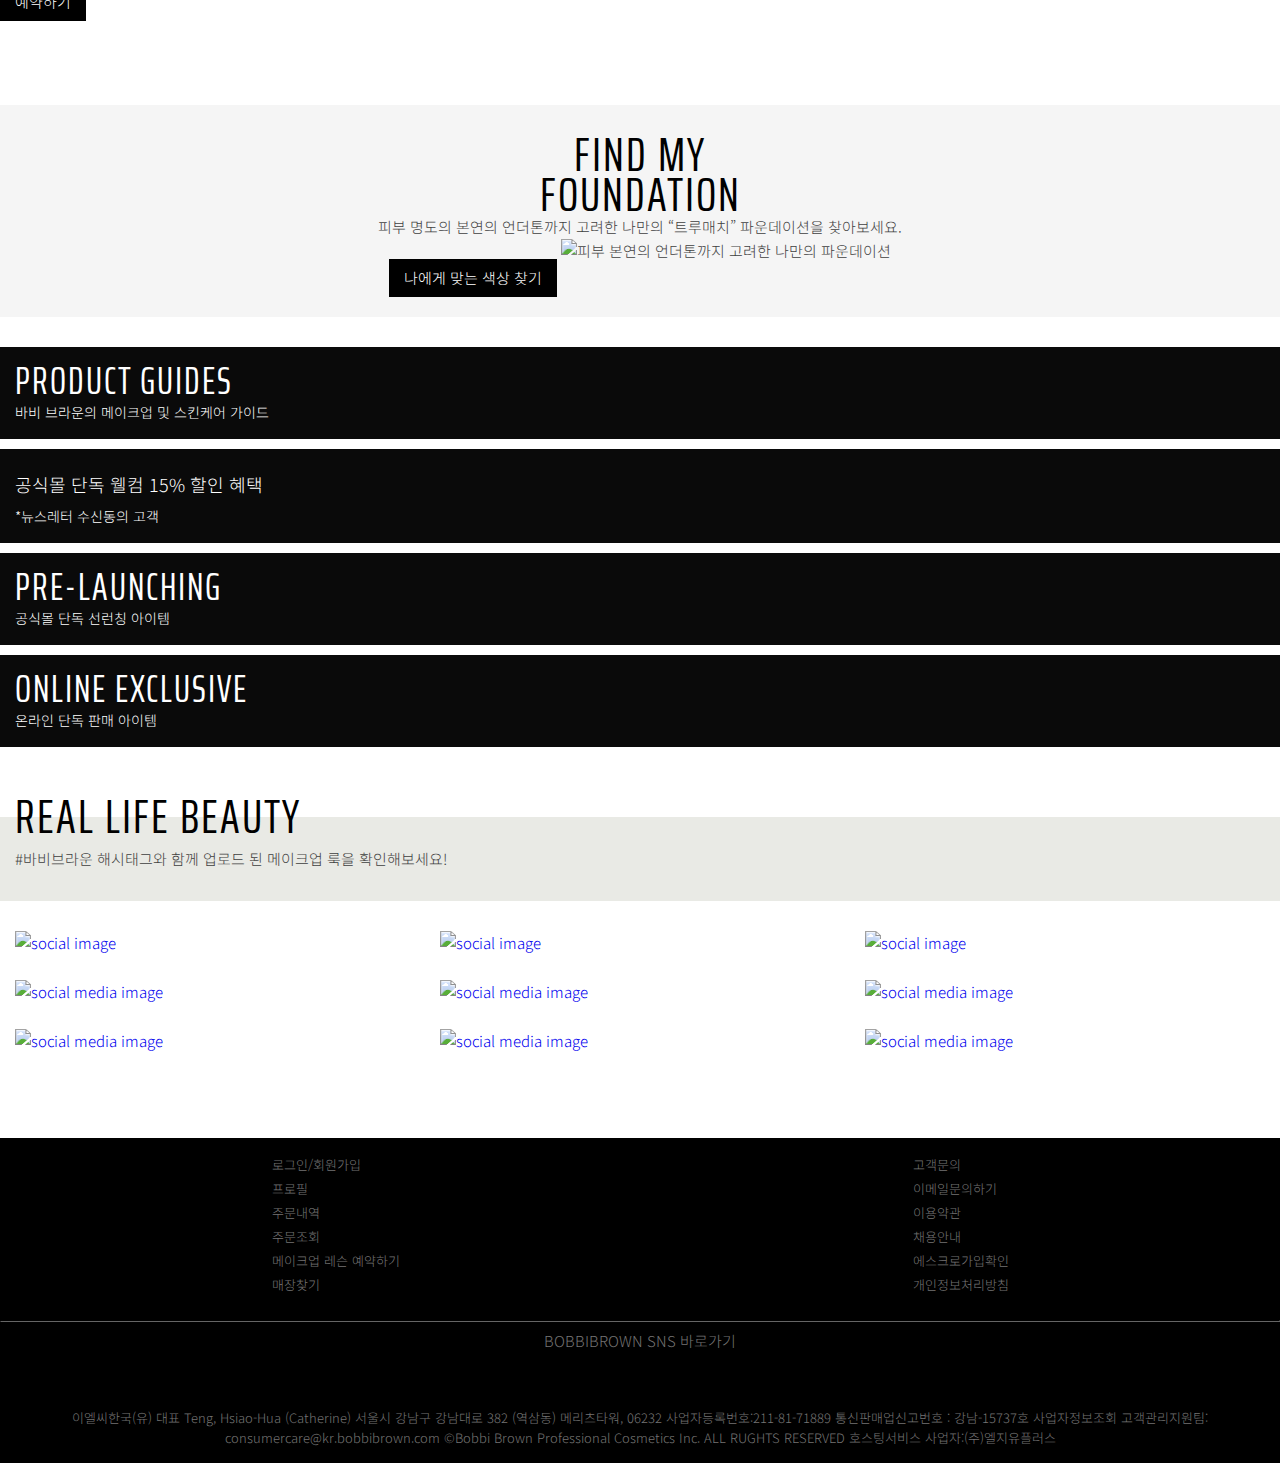
==== commit 5e0172f0: "빈 링크 수정" ====
--- a/mobile/index.html
+++ b/mobile/index.html
@@ -28,16 +28,13 @@
     <!-- Open graph -->
     <meta property="og:title" content="바비브라운 리뉴얼 개인 포트폴리오"/>
     <meta property="og:type" content="website"/>
-    <meta property="og:url" content="http://suyeon30.dothome.co.kr/bobby_brown_renewal"/>
-    <meta property="og:image" content="http://suyeon30.dothome.co.kr/bobby_brown_renewal/mobile/images/logo_fa.png"/>
+    <meta property="og:url" content="https://heosuyeon.github.io/portfolio_bobbi_brown_renewal/"/>
+    <meta property="og:image" content="https://heosuyeon.github.io/portfolio_bobbi_brown_renewal/mobile/images/logo_fa.png"/>
     <meta property="og:description" content="바비브라운 리뉴얼 개인 포트폴리오 입니다."/>
     <!-- Global site tag (gtag.js) - Google Analytics -->
     <script async src="https://www.googletagmanager.com/gtag/js?id=G-91W7QT2H39"></script>
     <script>
-        window.dataLayer = window.dataLayer || [];
-        function gtag(){dataLayer.push(arguments);}
-        gtag('js', new Date());
-        gtag('config', 'G-91W7QT2H39');
+        window.dataLayer = window.dataLayer || [];function gtag(){dataLayer.push(arguments);}gtag('js', new Date());gtag('config', 'G-91W7QT2H39');
     </script>
     <!-- modernizr -->
     <script src="https://cdnjs.cloudflare.com/ajax/libs/modernizr/2.8.3/modernizr.min.js" integrity="sha512-3n19xznO0ubPpSwYCRRBgHh63DrV+bdZfHK52b1esvId4GsfwStQNPJFjeQos2h3JwCmZl0/LgLxSKMAI55hgw==" crossorigin="anonymous" referrerpolicy="no-referrer"></script>
@@ -78,92 +75,100 @@
             <button class="sprite close">Aside Toggle Button</button>
             <div class="aside_main">
                 <ul class="main_menu">
-                    <li><a href="">신제품</a>
-                        <ul>
-                            <li><a href="">신제품 전체보기</a></li>
-                            <li><a href="">NEW 아이크림</a></li>
-                            <li><a href="">NEW 모이스춰크림</a></li>
-                            <li><a href="">NEW 클렌징 밤</a></li>
-                            <li><a href="">세럼 파운데이션</a></li>
-                            <li><a href="">톤업 세럼 프라이머</a></li>
-                            <li><a href="">베스트셀러</a></li>
-                            <li><a href="">머스트해브</a></li>
-                            <li><a href="">MINIBAR</a></li>
-                        </ul>
-                    </li>
-                    <li><a href="">베스트셀러</a>
-                        <ul>
-                            <li><a href="">엑스트라 립틴트</a></li>
-                            <li><a href="">수딩 클렌징 오일</a></li>
-                            <li><a href="">세럼 파운데이션</a></li>
-                            <li><a href="">세럼 쿠션</a></li>
-                        </ul>
-                    </li>
-                    <li><a href="">페이스</a>
-                        <ul>
-                            <li><a href="">NEW 세럼 파운데이션 출시</a></li>
-                            <li><a href="">톤업 세럼 프라이머</a></li>
-                            <li><a href="">퍼펙틀리 브라우 구매 혜택</a></li>
-                            <li><a href="">파운데이션</a></li>
-                            <li><a href="">쿠션</a></li>
-                            <li><a href="">프라이머</a></li>
-                            <li><a href="">코렉터 &amp; 컨실러</a></li>
-                            <li><a href="">파우더</a></li>
-                            <li><a href="">브러쉬</a></li>
-                        </ul>
-                    </li>
-                    <li><a href="">메이크업</a>
-                        <ul>
-                            <li><a href="">바비 브라운 브라우 테스트</a></li>
-                            <li><a href="">페이스</a></li>
-                            <li><a href="">립</a></li>
-                            <li><a href="">아이</a></li>
-                            <li><a href="">치크</a></li>
-                            <li><a href="">브러쉬 &amp; 툴</a></li>
-                            <li><a href="">팔레트 &amp; 세트</a></li>
-                            <li><a href="">Virtual Try-on</a></li>
-                        </ul>
-                    </li>
-                    <li><a href="">스킨케어</a>
-                        <ul>
-                            <li><a href="">제품별</a></li>
-                            <li><a href="">피부 고민별</a></li>
-                            <li><a href="">피부 타입별</a></li>
-                        </ul>
-                    </li>
-                    <li><a href="">버츄얼 서비스</a>
-                        <ul>
-                            <li><a href="">메이크업 레슨 예약하기</a></li>
-                            <li><a href="">VIRTUAL TRY-ON</a></li>
-                            <li><a href="">하우투 뷰티서비스</a></li>
-                            <li><a href="">나에게 꼭 맞는 파운데이션 찾기</a></li>
-                            <li><a href="">PRODUCT GUIDES</a></li>
-                        </ul>
-                    </li>
-                    <li><a href="">브랜드 스토리</a>
-                        <ul>
-                            <li><a href="">바비 브라운 스토리</a></li>
-                            <li><a href="">바비 브라운 프로 아티스트</a></li>
-                            <li><a href="">프로 아티스트 팁</a></li>
-                            <li><a href="">성분 용어 사전</a></li>
-                            <li><a href="">소셜 갤러리</a></li>
-                        </ul>
-                    </li>
-                    <li><a href="">공식몰 단독 혜택</a>
-                        <ul>
-                            <li><a href="">온라인 단독 판매</a></li>
-                            <li><a href="">MINI BAR</a></li>
+                    <li>
+                        <a href="./index.html">신제품</a>
+                        <ul>
+                            <li><a href="./index.html">신제품 전체보기</a></li>
+                            <li><a href="./index.html">NEW 아이크림</a></li>
+                            <li><a href="./index.html">NEW 모이스춰크림</a></li>
+                            <li><a href="./index.html">NEW 클렌징 밤</a></li>
+                            <li><a href="./index.html">세럼 파운데이션</a></li>
+                            <li><a href="./index.html">톤업 세럼 프라이머</a></li>
+                            <li><a href="./index.html">베스트셀러</a></li>
+                            <li><a href="./index.html">머스트해브</a></li>
+                            <li><a href="./index.html">MINIBAR</a></li>
+                        </ul>
+                    </li>
+                    <li>
+                        <a href="./index.html">베스트셀러</a>
+                        <ul>
+                            <li><a href="./index.html">엑스트라 립틴트</a></li>
+                            <li><a href="./index.html">수딩 클렌징 오일</a></li>
+                            <li><a href="./index.html">세럼 파운데이션</a></li>
+                            <li><a href="./index.html">세럼 쿠션</a></li>
+                        </ul>
+                    </li>
+                    <li>
+                        <a href="./index.html">페이스</a>
+                        <ul>
+                            <li><a href="./index.html">NEW 세럼 파운데이션 출시</a></li>
+                            <li><a href="./index.html">톤업 세럼 프라이머</a></li>
+                            <li><a href="./index.html">퍼펙틀리 브라우 구매 혜택</a></li>
+                            <li><a href="./index.html">파운데이션</a></li>
+                            <li><a href="./index.html">쿠션</a></li>
+                            <li><a href="./index.html">프라이머</a></li>
+                            <li><a href="./index.html">코렉터 &amp; 컨실러</a></li>
+                            <li><a href="./index.html">파우더</a></li>
+                            <li><a href="./index.html">브러쉬</a></li>
+                        </ul>
+                    </li>
+                    <li>
+                        <a href="./index.html">메이크업</a>
+                        <ul>
+                            <li><a href="./index.html">바비 브라운 브라우 테스트</a></li>
+                            <li><a href="./index.html">페이스</a></li>
+                            <li><a href="./index.html">립</a></li>
+                            <li><a href="./index.html">아이</a></li>
+                            <li><a href="./index.html">치크</a></li>
+                            <li><a href="./index.html">브러쉬 &amp; 툴</a></li>
+                            <li><a href="./index.html">팔레트 &amp; 세트</a></li>
+                            <li><a href="./index.html">Virtual Try-on</a></li>
+                        </ul>
+                    </li>
+                    <li>
+                        <a href="./index.html">스킨케어</a>
+                        <ul>
+                            <li><a href="./index.html">제품별</a></li>
+                            <li><a href="./index.html">피부 고민별</a></li>
+                            <li><a href="./index.html">피부 타입별</a></li>
+                        </ul>
+                    </li>
+                    <li>
+                        <a href="./index.html">버츄얼 서비스</a>
+                        <ul>
+                            <li><a href="./index.html">메이크업 레슨 예약하기</a></li>
+                            <li><a href="./index.html">VIRTUAL TRY-ON</a></li>
+                            <li><a href="./index.html">하우투 뷰티서비스</a></li>
+                            <li><a href="./index.html">나에게 꼭 맞는 파운데이션 찾기</a></li>
+                            <li><a href="./index.html">PRODUCT GUIDES</a></li>
+                        </ul>
+                    </li>
+                    <li>
+                        <a href="./index.html">브랜드 스토리</a>
+                        <ul>
+                            <li><a href="./index.html">바비 브라운 스토리</a></li>
+                            <li><a href="./index.html">바비 브라운 프로 아티스트</a></li>
+                            <li><a href="./index.html">프로 아티스트 팁</a></li>
+                            <li><a href="./index.html">성분 용어 사전</a></li>
+                            <li><a href="./index.html">소셜 갤러리</a></li>
+                        </ul>
+                    </li>
+                    <li>
+                        <a href="./index.html">공식몰 단독 혜택</a>
+                        <ul>
+                            <li><a href="./index.html">온라인 단독 판매</a></li>
+                            <li><a href="./index.html">MINI BAR</a></li>
                         </ul>
                     </li>
                 </ul>
                 <div class="user_menu">
                     <ul>
-                        <li><a href="">로그인/회원가입</a></li>
-                        <li><a href="">내정보</a></li>
-                        <li><a href="">매장찾기</a></li>
-                        <li><a href="">바비 브라운 멤버쉽 혜택</a></li>
-                        <li><a href="">메이크업 레슨 예약</a></li>
-                        <li><a href="">고객센터</a></li>
+                        <li><a href="./index.html">로그인/회원가입</a></li>
+                        <li><a href="./index.html">내정보</a></li>
+                        <li><a href="./index.html">매장찾기</a></li>
+                        <li><a href="./index.html">바비 브라운 멤버쉽 혜택</a></li>
+                        <li><a href="./index.html">메이크업 레슨 예약</a></li>
+                        <li><a href="./index.html">고객센터</a></li>
                     </ul>
                 </div>
             </div>
@@ -179,7 +184,7 @@
                                 4년 연속 백화점 판매 1위의 아이크림 업그레이드 <br>
                                 더욱 강력한 럭셔리 고보습 케어를 경험하세요.
                             </p>
-                            <a href="" class="btn">자세히 보기</a>
+                            <a href="./index.html" class="btn">자세히 보기</a>
                         </div>
                     </li>
                     <li class="swiper-slide">
@@ -190,7 +195,7 @@
                                 우아하고 여성스러운 디자인을 담은 리미티드 에디션<br>
                                 엑스트라 립 틴트 &amp; 롱웨어 크림섀도우 스틱 듀오
                             </p>
-                            <a href="" class="btn">자세히 보기</a>
+                            <a href="./index.html" class="btn">자세히 보기</a>
                         </div>
                     </li>
                     <li class="swiper-slide">
@@ -201,7 +206,7 @@
                                 4년 연속 백화점 판매 1위의 아이크림 업그레이드 <br>
                                 더욱 강력한 럭셔리 고보습 케어를 경험하세요.
                             </p>
-                            <a href="" class="btn">자세히 보기</a>
+                            <a href="./index.html" class="btn">자세히 보기</a>
                         </div>
                     </li>
                 </ul>
@@ -213,9 +218,9 @@
         <section class="item_tab thirty_zero_pd">
             <h2 class="en_title en_small">gotta have it</h2>
             <ul class="item_tab_menu thirty_zero_pd">
-                <li><a href="">best seller</a></li>
-                <li><a href="">new</a></li>
-                <li><a href="">limited edition</a></li>
+                <li><a href="./index.html">best seller</a></li>
+                <li><a href="./index.html">new</a></li>
+                <li><a href="./index.html">limited edition</a></li>
             </ul>
             <div class="item_tab_content swiper">
                 <ul class="best swiper-wrapper">
@@ -228,7 +233,7 @@
                                 <p>156,000</p>
                             </div>
                         </a>
-                        <a href="" class="btn">장바구니 담기</a>
+                        <a href="./index.html" class="btn">장바구니 담기</a>
                     </li>
                     <li class="item swiper-slide">
                         <a href="detail.html">
@@ -239,7 +244,7 @@
                                 <p>78,000</p>
                             </div>
                         </a>
-                        <a href="" class="btn">장바구니 담기</a>
+                        <a href="./index.html" class="btn">장바구니 담기</a>
                     </li>
                     <li class="item swiper-slide">
                         <a href="detail.html">
@@ -250,7 +255,7 @@
                                 <p>90,000</p>
                             </div>
                         </a>
-                        <a href="" class="btn">장바구니 담기</a>
+                        <a href="./index.html" class="btn">장바구니 담기</a>
                     </li>
                     <li class="item swiper-slide">
                         <a href="detail.html">
@@ -261,7 +266,7 @@
                                 <p>79,000</p>
                             </div>
                         </a>
-                        <a href="" class="btn">장바구니 담기</a>
+                        <a href="./index.html" class="btn">장바구니 담기</a>
                     </li>
                 </ul>
                 <div class="thirty_zero_pd">
@@ -279,7 +284,7 @@
                                 <p>44,000</p>
                             </div>
                         </a>
-                        <a href="" class="btn">장바구니 담기</a>
+                        <a href="./index.html" class="btn">장바구니 담기</a>
                     </li>
                     <li class="item swiper-slide">
                         <a href="detail.html">
@@ -290,7 +295,7 @@
                                 <p>82,000</p>
                             </div>
                         </a>
-                        <a href="" class="btn">장바구니 담기</a>
+                        <a href="./index.html" class="btn">장바구니 담기</a>
                     </li>
                     <li class="item swiper-slide">
                         <a href="detail.html">
@@ -301,7 +306,7 @@
                                 <p>92,000</p>
                             </div>
                         </a>
-                        <a href="" class="btn">장바구니 담기</a>
+                        <a href="./index.html" class="btn">장바구니 담기</a>
                     </li>
                     <li class="item swiper-slide">
                         <a href="detail.html">
@@ -312,7 +317,7 @@
                                 <p>46,000</p>
                             </div>
                         </a>
-                        <a href="" class="btn">장바구니 담기</a>
+                        <a href="./index.html" class="btn">장바구니 담기</a>
                     </li> 
                 </ul>
                 <div class="thirty_zero_pd">
@@ -330,7 +335,7 @@
                                 <p>82,000</p>
                             </div>     
                         </a>
-                        <a href="" class="btn">장바구니 담기</a>
+                        <a href="./index.html" class="btn">장바구니 담기</a>
                     </li>
                     <li class="item swiper-slide">
                         <a href="detail.html">
@@ -352,7 +357,7 @@
                                 <p>82,000</p>
                             </div>
                         </a>
-                        <a href="" class="btn">장바구니 담기</a>
+                        <a href="./index.html" class="btn">장바구니 담기</a>
                     </li>
                     <li class="item swiper-slide">
                         <a href="detail.html">
@@ -363,7 +368,7 @@
                                 <p>92,000</p>
                             </div>
                         </a>
-                        <a href="" class="btn">장바구니 담기</a>
+                        <a href="./index.html" class="btn">장바구니 담기</a>
                     </li>
                     <li class="item swiper-slide">
                         <a href="detail.html">
@@ -374,7 +379,7 @@
                                 <p>46,000</p>
                             </div>
                         </a>
-                        <a href="" class="btn">장바구니 담기</a>
+                        <a href="./index.html" class="btn">장바구니 담기</a>
                     </li>
                 </ul>
                 <div class="thirty_zero_pd">
@@ -392,7 +397,7 @@
                         <h3>엑스트라 리페어 모이스춰 크림 인텐스 50ML</h3>
                         <p>탄탄하게 채우는 고보습 리페어 케어</p>
                         <p>156,000</p>
-                        <a href="" class="btn">장바구니 담기</a>
+                        <a href="./index.html" class="btn">장바구니 담기</a>
                     </li>
                 </ul>
             </div>
@@ -439,7 +444,7 @@
                 브랜드가 탄생한 1991년부터 지금까지<br>
                 우리가 지켜 온 비전이자 신념입니다.
             </p>
-            <a href="#" class="btn">브랜드 스토리</a>
+            <a href="./index.html" class="btn">브랜드 스토리</a>
         </section>
         <section>
             <div class="how_to thirty_zero_pd">
@@ -451,36 +456,36 @@
                     하우투 뷰티 서비스를 선택하여 여러분의 룩을 완성해보세요.
                     생기있고 건강하게 빛나는 피부부터 메이크업 룩까지 다양한 메이크업을 배울 수 있습니다.
                 </p>
-                <a href="" class="btn">자세히 보기</a>
+                <a href="./index.html" class="btn">자세히 보기</a>
             </div>
             <div class="how_to_wrap swiper">  
                 <ul class="how_to_list swiper-wrapper">
                     <li class="swiper-slide">
                         <img src="https://res.cloudinary.com/suyeon/image/upload/v1648838793/bobbibrown/mobile/howto_01_laj9zm.jpg" alt="다양한 스타일의 아이 메이크업">
                         <div class="how_to_desc">
-                            <p class="">20분</p>
+                            <p>20분</p>
                             <h3>다양한 스타일의 아이 메이크업</h3>
                             <p>데일리 아이 메이크업부터 스모키 아이 메이크업까지 내 눈에 맞는 아이 메이크업 연출법을 알려드립니다.</p>
                         </div>
-                        <a href="" class="btn">예약하기</a>
+                        <a href="./index.html" class="btn">예약하기</a>
                     </li>
                     <li class="swiper-slide">
                         <img src="https://res.cloudinary.com/suyeon/image/upload/v1648838794/bobbibrown/mobile/howto_02_gxt2yd.jpg" alt="생기 있고 건강한 피부 연출">
                         <div class="how_to_desc">
-                            <p class="">20분</p>
+                            <p>20분</p>
                             <h3>생기 있고 건강한 피부 연출</h3>
                             <p>5스텝 컨설팅을 통해 나에게 맞는 페이스 메이크업을 알려드립니다.</p>
                         </div>
-                        <a href="" class="btn">예약하기</a>
+                        <a href="./index.html" class="btn">예약하기</a>
                     </li>
                     <li class="swiper-slide">
                         <img src="https://res.cloudinary.com/suyeon/image/upload/v1648838793/bobbibrown/mobile/howto_03_jzy9vj.jpg" alt="나에게 맞는 브라우">
                         <div class="how_to_desc">
-                            <p class="">10분</p>
+                            <p>10분</p>
                             <h3>나에게 맞는 브라우</h3>
                             <p>나에게 어울리는 눈썹 모양과 색상을 찾아 드리고 그리는 방법을 알려드립니다.</p>
                         </div>
-                        <a href="" class="btn">예약하기</a>
+                        <a href="./index.html" class="btn">예약하기</a>
                     </li>
                 </ul>
                 <div>
@@ -501,25 +506,25 @@
             <h2 class="hidden thirty_zero_pd">shop content</h2>
             <ul>
                 <li>
-                    <a href="">
+                    <a href="./index.html">
                         <h3 class="en_title en_small">product guides</h3>
                         <p>바비 브라운의 메이크업 및 스킨케어 가이드</p>
                     </a>
                 </li>
                 <li>
-                    <a href="">
+                    <a href="./index.html">
                         <h3>공식몰 단독 웰컴 15% 할인 혜택</h3>
                         <p>*뉴스레터 수신동의 고객</p>
                     </a>
                 </li>
                 <li>
-                    <a href="">
+                    <a href="./index.html">
                         <h3 class="en_title en_small">pre-launching</h3>
                         <p>공식몰 단독 선런칭 아이템</p>
                     </a>
                 </li>
                 <li>
-                    <a href="">
+                    <a href="./index.html">
                         <h3 class="en_title en_small">online exclusive</h3>
                         <p>온라인 단독 판매 아이템</p>
                     </a>
@@ -533,15 +538,51 @@
             </div>
             <div class="container">
                 <ul>
-                    <li><a href=""><img src="https://res.cloudinary.com/suyeon/image/upload/v1648837964/bobbibrown/mobile/sns_01_opww6d.jpg" alt="social image"></a></li>
-                    <li><a href=""><img src="https://res.cloudinary.com/suyeon/image/upload/v1648837964/bobbibrown/mobile/sns_02_jxyxbj.jpg" alt="social image"></a></li>
-                    <li><a href=""><img src="https://res.cloudinary.com/suyeon/image/upload/v1648837964/bobbibrown/mobile/sns_03_oabg1g.jpg" alt="social image"></a></li>
-                    <li><a href=""><img src="https://res.cloudinary.com/suyeon/image/upload/v1648837964/bobbibrown/mobile/sns_04_mneyfr.jpg" alt="social media image"></a></li>
-                    <li><a href=""><img src="https://res.cloudinary.com/suyeon/image/upload/v1648837964/bobbibrown/mobile/sns_05_wazmvs.jpg" alt="social media image"></a></li>
-                    <li><a href=""><img src="https://res.cloudinary.com/suyeon/image/upload/v1648837965/bobbibrown/mobile/sns_06_kqhpu8.jpg" alt="social media image"></a></li>
-                    <li><a href=""><img src="https://res.cloudinary.com/suyeon/image/upload/v1648837965/bobbibrown/mobile/sns_07_kwlg97.jpg" alt="social media image"></a></li>
-                    <li><a href=""><img src="https://res.cloudinary.com/suyeon/image/upload/v1648837965/bobbibrown/mobile/sns_08_mist46.jpg" alt="social media image"></a></li>
-                    <li><a href=""><img src="https://res.cloudinary.com/suyeon/image/upload/v1648837965/bobbibrown/mobile/sns_09_doodhv.jpg" alt="social media image"></a></li>
+                    <li>
+                        <a href="./index.html">
+                            <img src="https://res.cloudinary.com/suyeon/image/upload/v1648837964/bobbibrown/mobile/sns_01_opww6d.jpg" alt="social image">
+                        </a>
+                    </li>
+                    <li>
+                        <a href="./index.html">
+                            <img src="https://res.cloudinary.com/suyeon/image/upload/v1648837964/bobbibrown/mobile/sns_02_jxyxbj.jpg" alt="social image">
+                        </a>
+                    </li>
+                    <li>
+                        <a href="./index.html">
+                            <img src="https://res.cloudinary.com/suyeon/image/upload/v1648837964/bobbibrown/mobile/sns_03_oabg1g.jpg" alt="social image">
+                        </a>
+                    </li>
+                    <li>
+                        <a href="./index.html">
+                            <img src="https://res.cloudinary.com/suyeon/image/upload/v1648837964/bobbibrown/mobile/sns_04_mneyfr.jpg" alt="social media image">
+                        </a>
+                    </li>
+                    <li>
+                        <a href="./index.html">
+                            <img src="https://res.cloudinary.com/suyeon/image/upload/v1648837964/bobbibrown/mobile/sns_05_wazmvs.jpg" alt="social media image">
+                        </a>
+                    </li>
+                    <li>
+                        <a href="./index.html">
+                            <img src="https://res.cloudinary.com/suyeon/image/upload/v1648837965/bobbibrown/mobile/sns_06_kqhpu8.jpg" alt="social media image">
+                        </a>
+                    </li>
+                    <li>
+                        <a href="./index.html">
+                            <img src="https://res.cloudinary.com/suyeon/image/upload/v1648837965/bobbibrown/mobile/sns_07_kwlg97.jpg" alt="social media image">
+                        </a>
+                    </li>
+                    <li>
+                        <a href="./index.html">
+                            <img src="https://res.cloudinary.com/suyeon/image/upload/v1648837965/bobbibrown/mobile/sns_08_mist46.jpg" alt="social media image">
+                        </a>
+                    </li>
+                    <li>
+                        <a href="./index.html">
+                            <img src="https://res.cloudinary.com/suyeon/image/upload/v1648837965/bobbibrown/mobile/sns_09_doodhv.jpg" alt="social media image">
+                        </a>
+                    </li>
                 </ul>
             </div>
         </section>
@@ -550,36 +591,36 @@
     <footer>
         <div class="container">
             <ul>
-                <li><a href="">로그인/회원가입</a></li>
-                <li><a href="">프로필</a></li>
-                <li><a href="">주문내역</a></li>
-                <li><a href="">주문조회</a></li>
-                <li><a href="">메이크업 레슨 예약하기</a></li>
-                <li><a href="">매장찾기</a></li>
+                <li><a href="./index.html">로그인/회원가입</a></li>
+                <li><a href="./index.html">프로필</a></li>
+                <li><a href="./index.html">주문내역</a></li>
+                <li><a href="./index.html">주문조회</a></li>
+                <li><a href="./index.html">메이크업 레슨 예약하기</a></li>
+                <li><a href="./index.html">매장찾기</a></li>
             </ul>    
             <ul>
-                <li><a href="">고객문의</a></li>
-                <li><a href="">이메일문의하기</a></li>
-                <li><a href="">이용약관</a></li>
-                <li><a href="">채용안내</a></li>
-                <li><a href="">에스크로가입확인</a></li>
-                <li><a href="">개인정보처리방침</a></li>
+                <li><a href="./index.html">고객문의</a></li>
+                <li><a href="./index.html">이메일문의하기</a></li>
+                <li><a href="./index.html">이용약관</a></li>
+                <li><a href="./index.html">채용안내</a></li>
+                <li><a href="./index.html">에스크로가입확인</a></li>
+                <li><a href="./index.html">개인정보처리방침</a></li>
             </ul>
         </div>
         <hr>
         <p>BOBBIBROWN SNS 바로가기</p>
         <ul class="shortcut_sns">
-            <li><a href="" target="_blank" rel="noreferrer noopener" class="sprite facebook">facebook</a></li>
-            <li><a href="" target="_blank" rel="noreferrer noopener" class="sprite pinterest">pinterest</a></li>
-            <li><a href="" target="_blank" rel="noreferrer noopener" class="sprite instagram">instagram</a></li>
-            <li><a href="" target="_blank" rel="noreferrer noopener" class="sprite youtube">youtube</a></li>
+            <li><a href="./index.html" target="_blank" rel="noreferrer noopener" class="sprite facebook">facebook</a></li>
+            <li><a href="./index.html" target="_blank" rel="noreferrer noopener" class="sprite pinterest">pinterest</a></li>
+            <li><a href="./index.html" target="_blank" rel="noreferrer noopener" class="sprite instagram">instagram</a></li>
+            <li><a href="./index.html" target="_blank" rel="noreferrer noopener" class="sprite youtube">youtube</a></li>
         </ul>
         <address>
             <p>
                 이엘씨한국(유) 대표 Teng, Hsiao-Hua (Catherine)
                 서울시 강남구 강남대로 382 (역삼동) 메리츠타워, 06232
                 사업자등록번호:211-81-71889
-                통신판매업신고번호 : 강남-15737호 <a href="">사업자정보조회</a> 
+                통신판매업신고번호 : 강남-15737호 <a href="./index.html">사업자정보조회</a> 
                 고객관리지원팀: <a href="mailto:consumercare@kr.bobbibrown.com">consumercare@kr.bobbibrown.com</a>
                 &copy;Bobbi Brown Professional
                 Cosmetics Inc. ALL RUGHTS RESERVED
